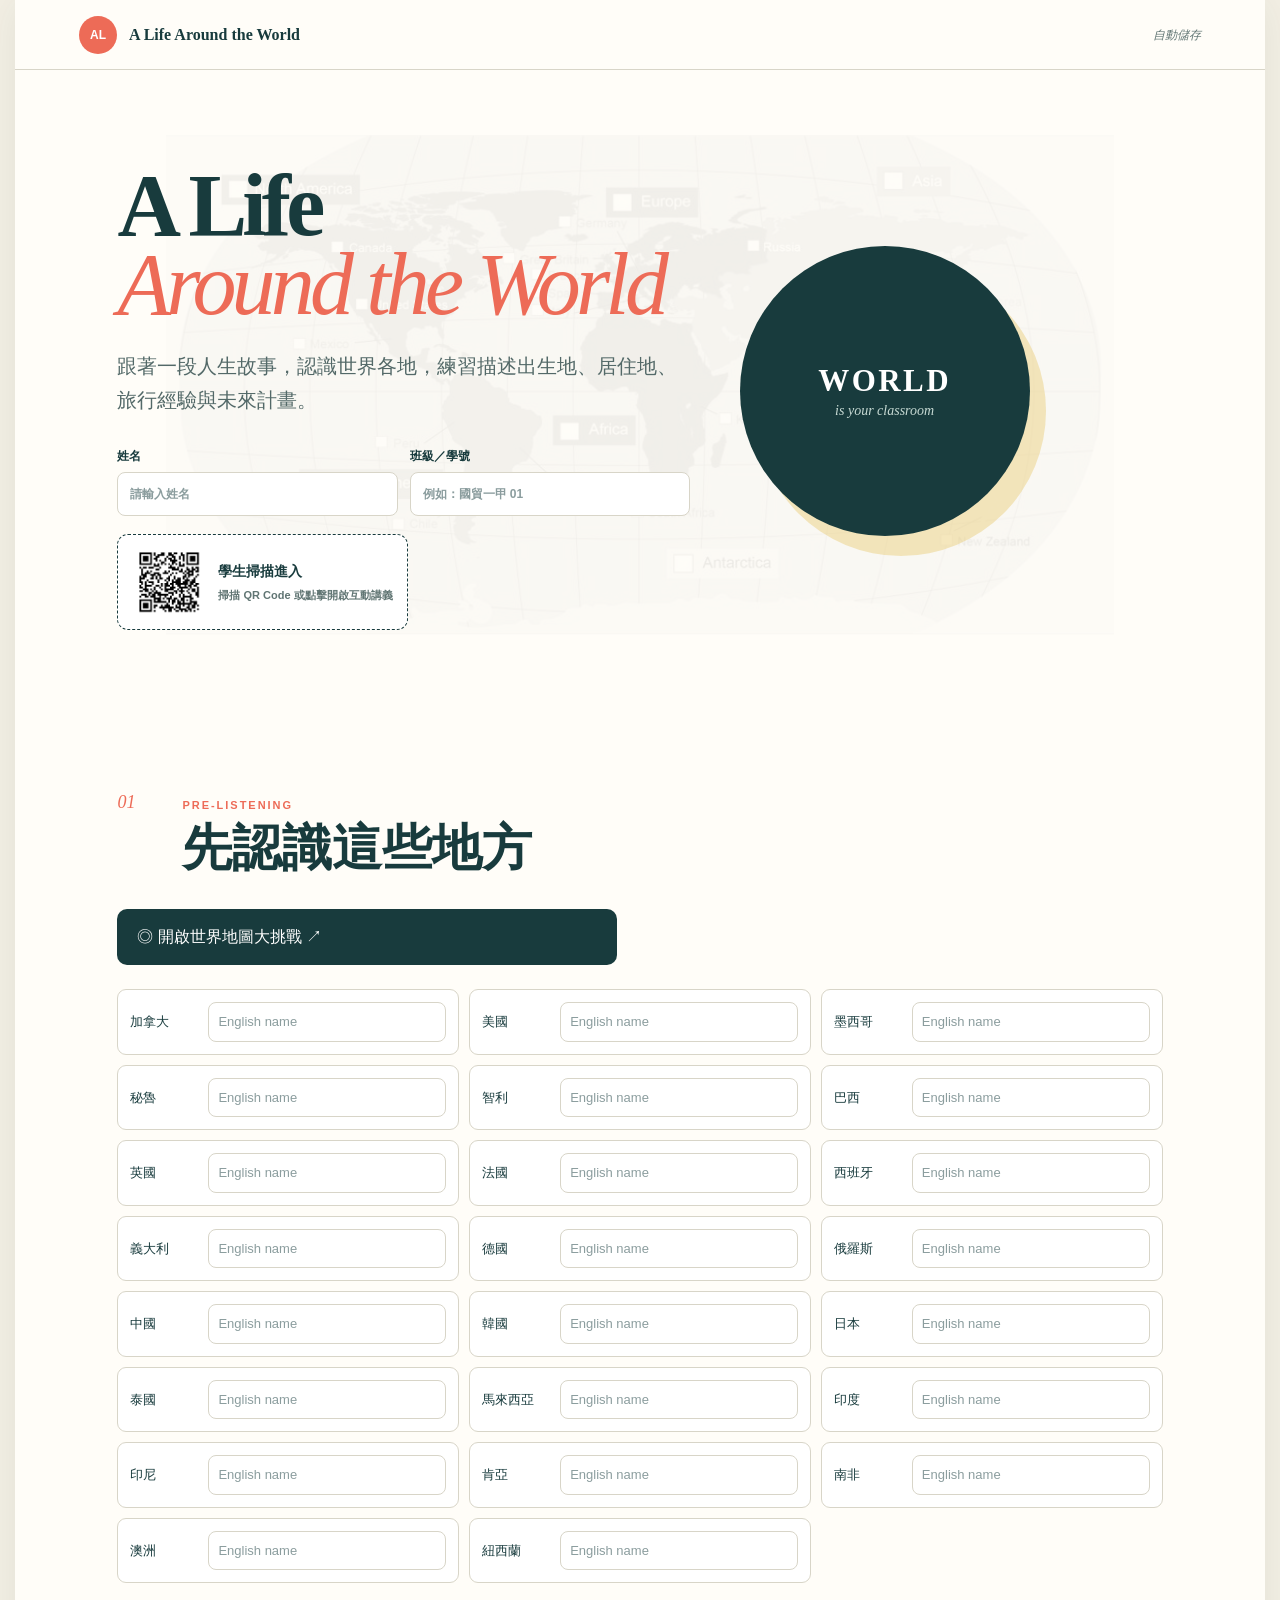
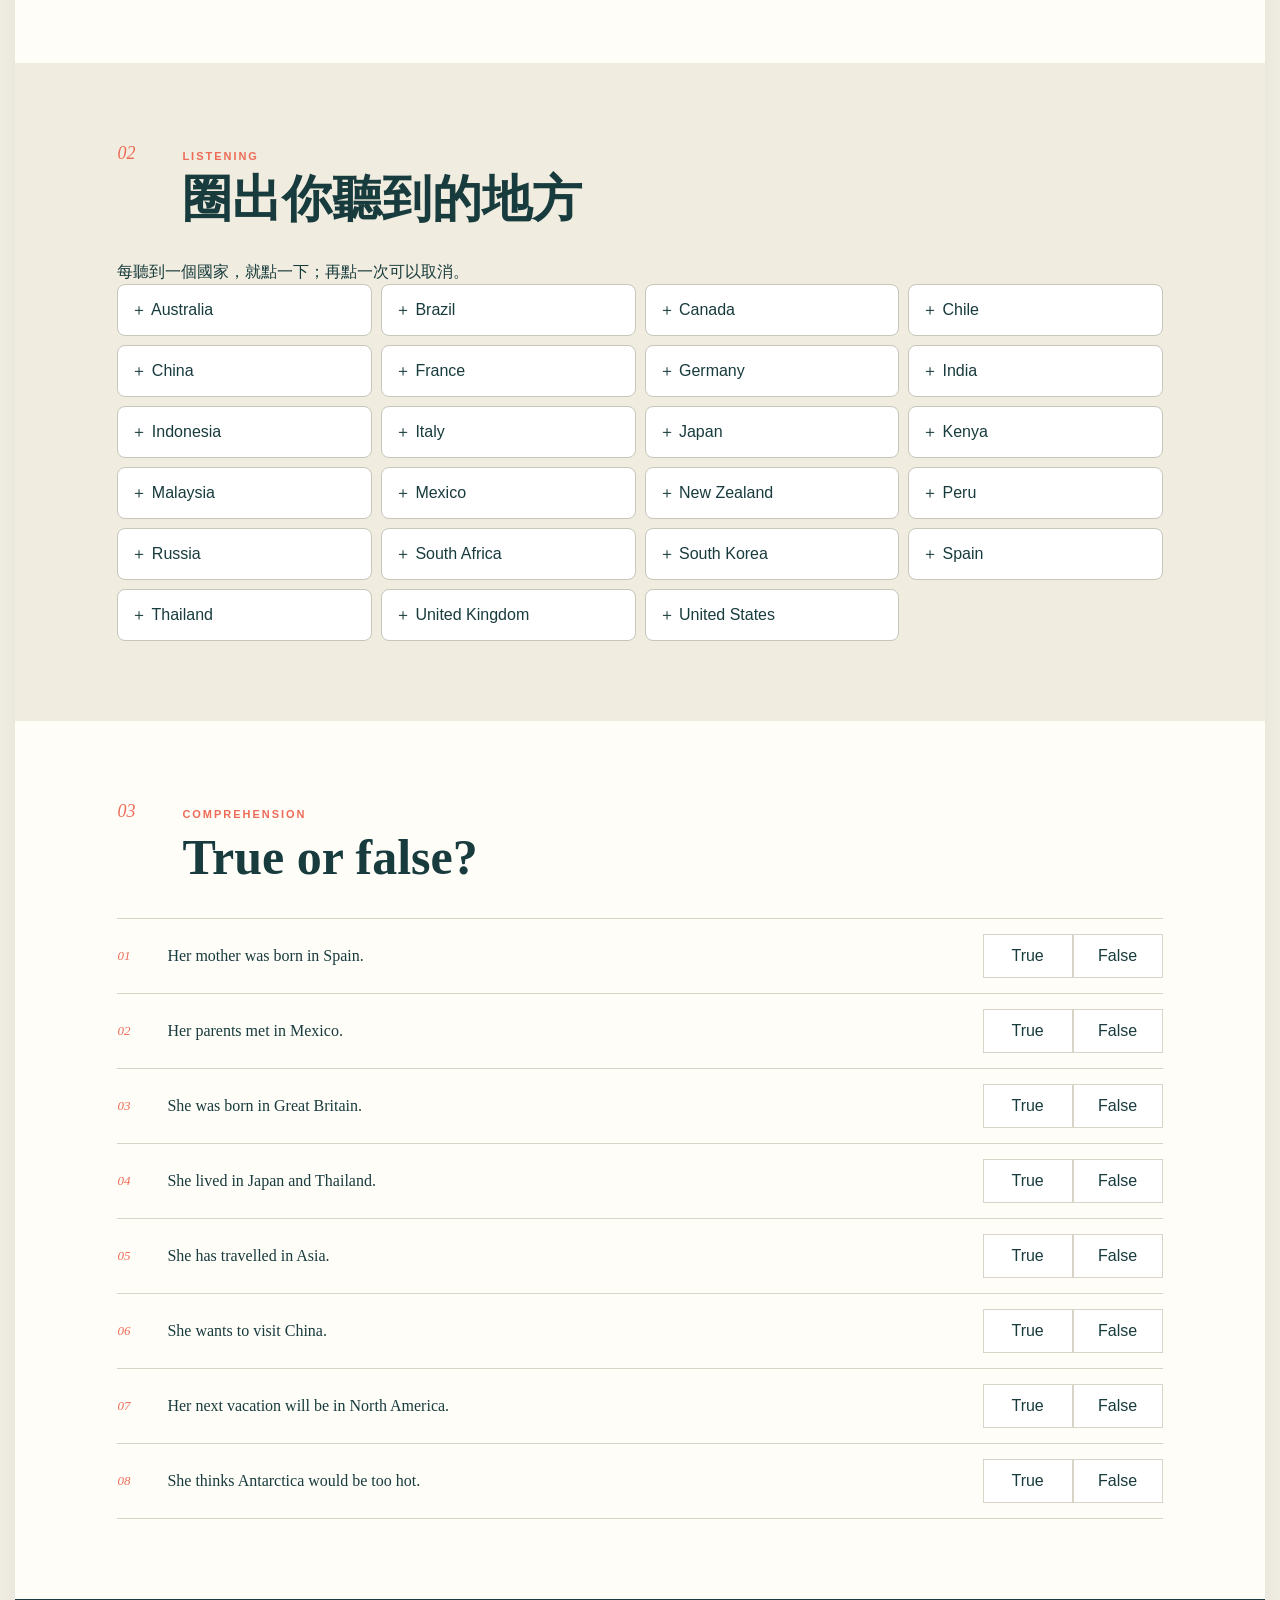
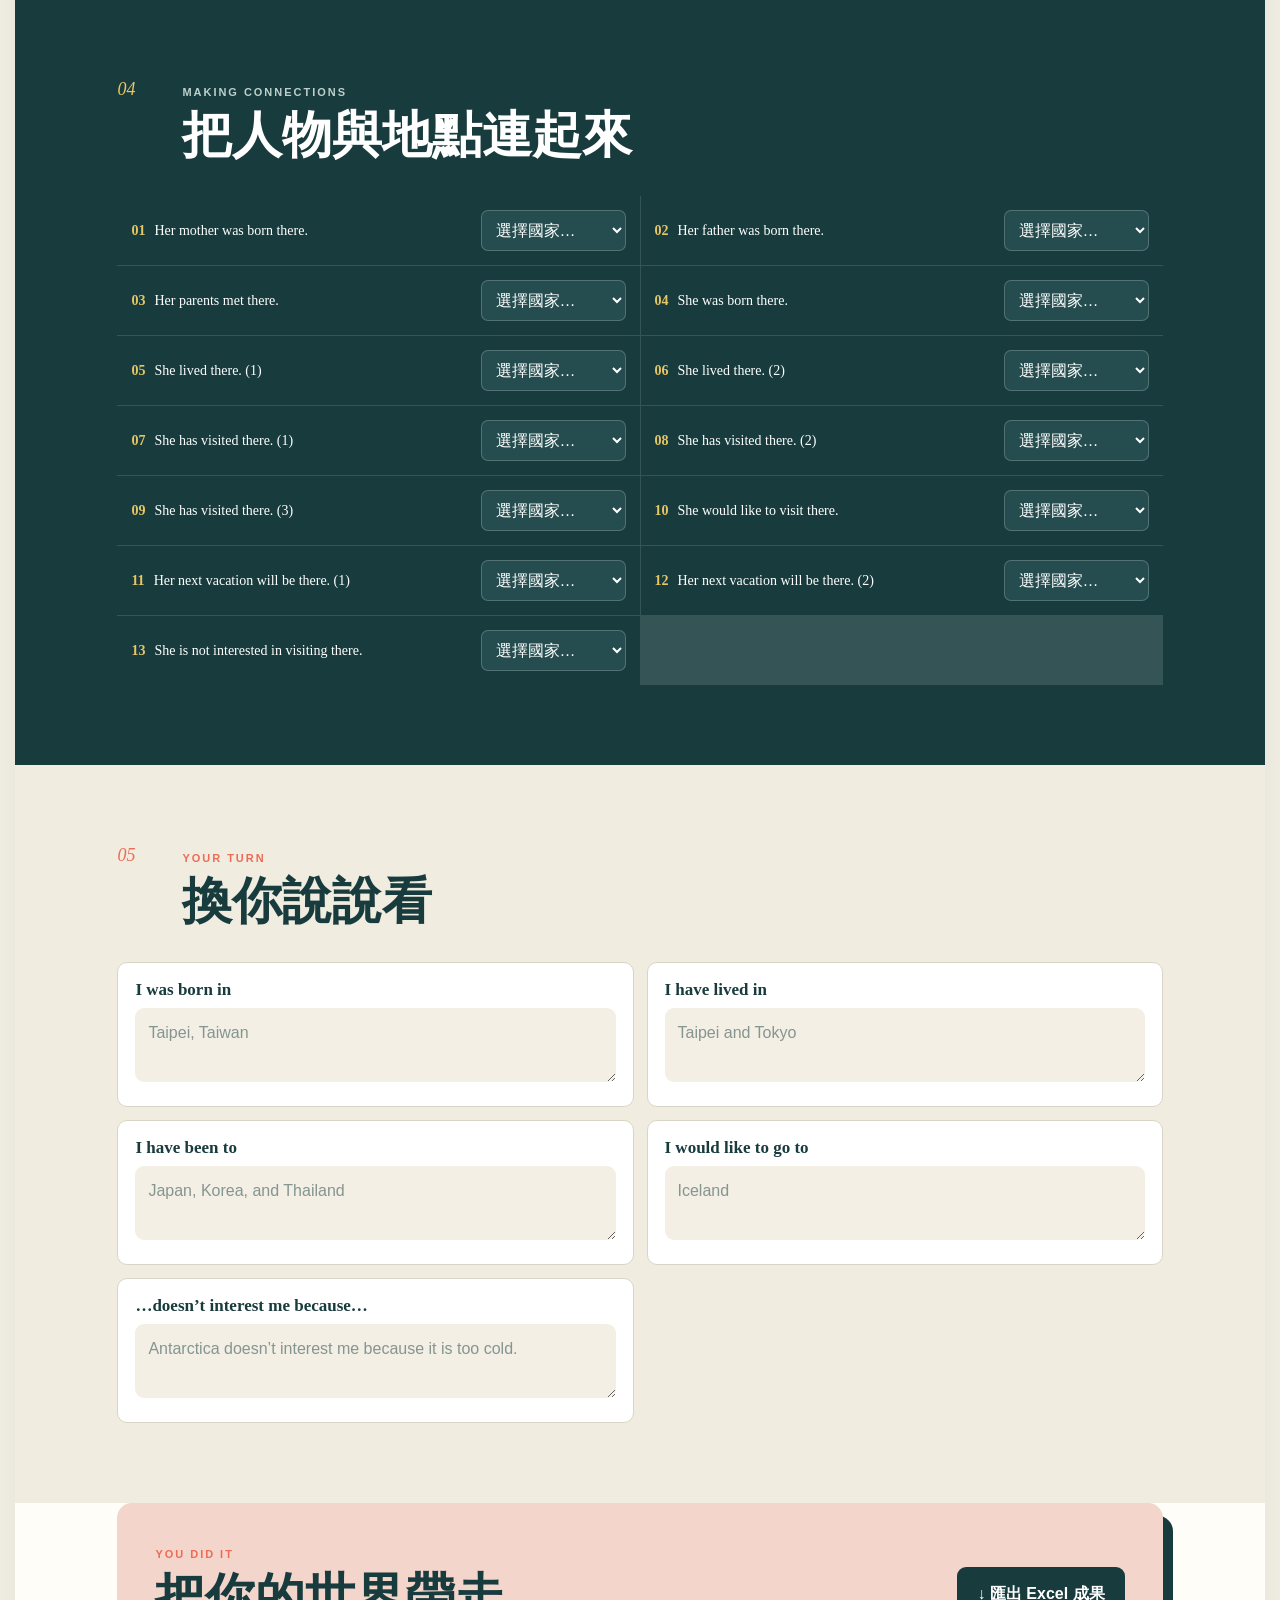
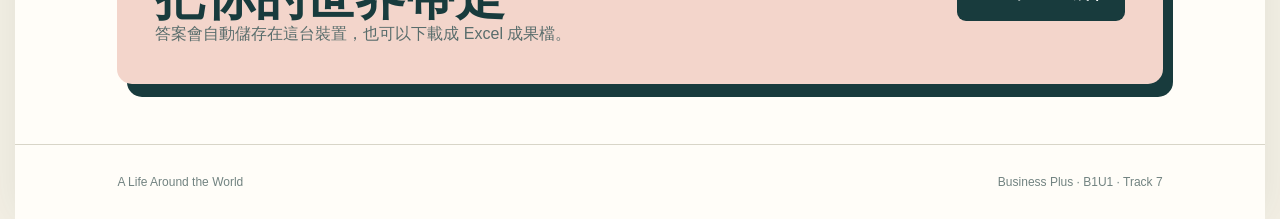
==== index.html @ 0791465b "Publish static interactive worksheet for GitHub Pages" ====
<!doctype html><html lang="zh-Hant"><head><meta charset="UTF-8"><meta name="viewport" content="width=device-width, initial-scale=1.0"><title>A Life Around the World｜互動學習單</title><link rel="icon" href="./favicon.svg">  <script type="module" crossorigin src="./assets/index-CoGAuemd.js"></script>
  <link rel="stylesheet" crossorigin href="./assets/index-BFE-t9ej.css">
</head><body><div id="root"></div></body></html>
---- assets/index-BFE-t9ej.css ----
/*! tailwindcss v4.2.1 | MIT License | https://tailwindcss.com */
@layer properties{@supports (((-webkit-hyphens:none)) and (not (margin-trim:inline))) or ((-moz-orient:inline) and (not (color:rgb(from red r g b)))){*,:before,:after,::backdrop{--tw-blur:initial;--tw-brightness:initial;--tw-contrast:initial;--tw-grayscale:initial;--tw-hue-rotate:initial;--tw-invert:initial;--tw-opacity:initial;--tw-saturate:initial;--tw-sepia:initial;--tw-drop-shadow:initial;--tw-drop-shadow-color:initial;--tw-drop-shadow-alpha:100%;--tw-drop-shadow-size:initial}}}@layer theme{:root,:host{--font-sans:ui-sans-serif, system-ui, sans-serif, "Apple Color Emoji", "Segoe UI Emoji", "Segoe UI Symbol", "Noto Color Emoji";--font-mono:ui-monospace, SFMono-Regular, Menlo, Monaco, Consolas, "Liberation Mono", "Courier New", monospace;--spacing:.25rem;--default-font-family:var(--font-sans);--default-mono-font-family:var(--font-mono)}}@layer base{*,:after,:before,::backdrop{box-sizing:border-box;border:0 solid;margin:0;padding:0}::file-selector-button{box-sizing:border-box;border:0 solid;margin:0;padding:0}html,:host{-webkit-text-size-adjust:100%;tab-size:4;line-height:1.5;font-family:var(--default-font-family,ui-sans-serif, system-ui, sans-serif, "Apple Color Emoji", "Segoe UI Emoji", "Segoe UI Symbol", "Noto Color Emoji");font-feature-settings:var(--default-font-feature-settings,normal);font-variation-settings:var(--default-font-variation-settings,normal);-webkit-tap-highlight-color:transparent}hr{height:0;color:inherit;border-top-width:1px}abbr:where([title]){-webkit-text-decoration:underline dotted;text-decoration:underline dotted}h1,h2,h3,h4,h5,h6{font-size:inherit;font-weight:inherit}a{color:inherit;-webkit-text-decoration:inherit;-webkit-text-decoration:inherit;-webkit-text-decoration:inherit;-webkit-text-decoration:inherit;text-decoration:inherit}b,strong{font-weight:bolder}code,kbd,samp,pre{font-family:var(--default-mono-font-family,ui-monospace, SFMono-Regular, Menlo, Monaco, Consolas, "Liberation Mono", "Courier New", monospace);font-feature-settings:var(--default-mono-font-feature-settings,normal);font-variation-settings:var(--default-mono-font-variation-settings,normal);font-size:1em}small{font-size:80%}sub,sup{vertical-align:baseline;font-size:75%;line-height:0;position:relative}sub{bottom:-.25em}sup{top:-.5em}table{text-indent:0;border-color:inherit;border-collapse:collapse}:-moz-focusring{outline:auto}progress{vertical-align:baseline}summary{display:list-item}ol,ul,menu{list-style:none}img,svg,video,canvas,audio,iframe,embed,object{vertical-align:middle;display:block}img,video{max-width:100%;height:auto}button,input,select,optgroup,textarea{font:inherit;font-feature-settings:inherit;font-variation-settings:inherit;letter-spacing:inherit;color:inherit;opacity:1;background-color:#0000;border-radius:0}::file-selector-button{font:inherit;font-feature-settings:inherit;font-variation-settings:inherit;letter-spacing:inherit;color:inherit;opacity:1;background-color:#0000;border-radius:0}:where(select:is([multiple],[size])) optgroup{font-weight:bolder}:where(select:is([multiple],[size])) optgroup option{padding-inline-start:20px}::file-selector-button{margin-inline-end:4px}::placeholder{opacity:1}@supports (not ((-webkit-appearance:-apple-pay-button))) or (contain-intrinsic-size:1px){::placeholder{color:currentColor}@supports (color:color-mix(in lab, red, red)){::placeholder{color:color-mix(in oklab, currentcolor 50%, transparent)}}}textarea{resize:vertical}::-webkit-search-decoration{-webkit-appearance:none}::-webkit-date-and-time-value{min-height:1lh;text-align:inherit}::-webkit-datetime-edit{display:inline-flex}::-webkit-datetime-edit-fields-wrapper{padding:0}::-webkit-datetime-edit{padding-block:0}::-webkit-datetime-edit-year-field{padding-block:0}::-webkit-datetime-edit-month-field{padding-block:0}::-webkit-datetime-edit-day-field{padding-block:0}::-webkit-datetime-edit-hour-field{padding-block:0}::-webkit-datetime-edit-minute-field{padding-block:0}::-webkit-datetime-edit-second-field{padding-block:0}::-webkit-datetime-edit-millisecond-field{padding-block:0}::-webkit-datetime-edit-meridiem-field{padding-block:0}::-webkit-calendar-picker-indicator{line-height:1}:-moz-ui-invalid{box-shadow:none}button,input:where([type=button],[type=reset],[type=submit]){appearance:button}::file-selector-button{appearance:button}::-webkit-inner-spin-button{height:auto}::-webkit-outer-spin-button{height:auto}[hidden]:where(:not([hidden=until-found])){display:none!important}}@layer components;@layer utilities{.visible{visibility:visible}.start{inset-inline-start:var(--spacing)}.end{inset-inline-end:var(--spacing)}.flex{display:flex}.grid{display:grid}.hidden{display:none}.resize{resize:both}.blur{--tw-blur:blur(8px);filter:var(--tw-blur,) var(--tw-brightness,) var(--tw-contrast,) var(--tw-grayscale,) var(--tw-hue-rotate,) var(--tw-invert,) var(--tw-saturate,) var(--tw-sepia,) var(--tw-drop-shadow,)}}:root{--ink:#183b3d;--paper:#fffdf8;--cream:#f3efe4;--coral:#ed6b57;--mint:#cfe0d6;--line:#d8d5c8;--gold:#e7c665}*{box-sizing:border-box}body{background:var(--cream);color:var(--ink);margin:0;font-family:Arial,Noto Sans TC,sans-serif}button,input,textarea,select{font:inherit}main{background:var(--paper);max-width:1250px;margin:auto;box-shadow:0 0 40px #183b3d12}header{z-index:5;border-bottom:1px solid var(--line);-webkit-backdrop-filter:blur(10px);backdrop-filter:blur(10px);background:#fffdf8ef;align-items:center;gap:12px;height:70px;padding:0 5vw;display:flex;position:sticky;top:0}header>b{background:var(--coral);color:#fff;border-radius:50%;place-items:center;width:38px;height:38px;font-size:12px;display:grid}header>span{font:700 16px Georgia}header>i{color:#607573;margin-left:auto;font-size:12px}.hero{isolation:isolate;grid-template-columns:1.15fr .85fr;align-items:center;gap:50px;min-height:570px;padding:82px clamp(25px,8vw,105px);display:grid;position:relative;overflow:hidden}.hero small,.sec small,.export small{letter-spacing:.18em;color:var(--coral);font-size:11px;font-weight:800}h1{letter-spacing:-.055em;margin:14px 0 25px;font:700 clamp(50px,7vw,88px)/.9 Georgia}h1 em{color:var(--coral);font-weight:400}.hero p{color:#536968;max-width:620px;font:20px/1.7 Georgia}.student{grid-template-columns:1fr 1fr;gap:12px;margin-top:30px;display:grid}.student label{font-size:12px;font-weight:700}input{border:1px solid var(--line);background:#fff;border-radius:8px;width:100%;margin-top:7px;padding:12px;display:block}.globe{aspect-ratio:1;background:var(--ink);color:#fff;letter-spacing:.08em;border-radius:50%;flex-direction:column;justify-content:center;align-items:center;gap:4px;max-width:290px;font:700 31px Georgia;display:flex;box-shadow:16px 20px #e7c66566}.globe span{color:#c6d9d3;letter-spacing:0;margin:0;font:italic 14px/1.1 Georgia;display:block}.sec{padding:80px clamp(25px,8vw,105px)}.sec.tint{background:#f0ecdf}.title{grid-template-columns:45px 1fr;gap:20px;margin-bottom:36px;display:grid}.title>i{color:var(--coral);font:italic 18px Georgia}.title h2,.export h2{margin:7px 0 0;font:700 clamp(34px,4vw,50px)/1 Georgia}.map{background:var(--ink);color:#fff;border-radius:10px;max-width:500px;margin-bottom:24px;padding:16px 20px;text-decoration:none;display:block}.grid{display:grid}.countries{grid-template-columns:repeat(3,1fr);gap:10px}.countries label{border:1px solid var(--line);background:#fff;border-radius:9px;grid-template-columns:70px 1fr;align-items:center;gap:8px;padding:12px;font-size:13px;display:grid}.countries input{margin:0;padding:9px}.chips{grid-template-columns:repeat(4,1fr);gap:9px}.chips button{text-align:left;color:var(--ink);background:#fff;border:1px solid #c7c6bb;border-radius:8px;padding:13px}.chips button.on{background:var(--ink);color:#fff}.questions{border-top:1px solid var(--line)}.questions>div{border-bottom:1px solid var(--line);grid-template-columns:38px 1fr 180px;align-items:center;gap:12px;padding:15px 0;display:grid}.questions>div>b{color:var(--coral);font:italic 13px Georgia}.questions p{margin:0;font:16px Georgia}.questions span{grid-template-columns:1fr 1fr;display:grid}.questions button{border:1px solid var(--line);background:#fff;padding:9px}.questions .yes{color:#fff;background:#397f68}.questions .no{background:var(--coral);color:#fff}.dark{background:var(--ink);color:#fff}.dark .title>i{color:var(--gold)}.dark small{color:#bdd0cb}.matches{background:#ffffff20;grid-template-columns:1fr 1fr;gap:1px;display:grid}.matches label{background:var(--ink);grid-template-columns:1fr 145px;align-items:center;gap:10px;padding:14px;display:grid}.matches label span{gap:9px;font:14px Georgia;display:flex}.matches label b{color:var(--gold)}select{color:#fff;background:#254d4f;border:1px solid #ffffff35;border-radius:7px;padding:10px}.notes{border-left:4px solid var(--gold);background:var(--cream);margin-bottom:25px;padding:17px;line-height:1.8}.write{grid-template-columns:32px 1fr;gap:11px;margin-top:11px;display:grid}.write>b{background:var(--coral);color:#fff;border-radius:50%;place-items:center;width:31px;height:31px;display:grid}textarea{border:1px solid var(--line);resize:vertical;border-radius:9px;width:100%;min-height:72px;padding:13px}.your{grid-template-columns:1fr 1fr;gap:13px;display:grid}.your label{border:1px solid var(--line);background:#fff;border-radius:10px;padding:17px}.your label b{margin-bottom:8px;font:700 17px Georgia;display:block}.your textarea{background:var(--cream);border:0}.export{box-shadow:10px 13px 0 var(--ink);background:#f3d5cb;border-radius:15px;grid-template-columns:1fr auto;align-items:center;gap:25px;margin:0 clamp(25px,8vw,105px) 60px;padding:38px;display:grid}.export p{color:#596d6c}.export button{background:var(--ink);color:#fff;border:0;border-radius:9px;padding:15px 20px;font-weight:700}footer{border-top:1px solid var(--line);color:#728381;justify-content:space-between;padding:28px clamp(25px,8vw,105px);font-size:12px;display:flex}@media (width<=850px){.hero{grid-template-columns:1fr}.globe{max-width:230px}.countries{grid-template-columns:1fr 1fr}.chips{grid-template-columns:repeat(3,1fr)}.matches,.export{grid-template-columns:1fr}}@media (width<=600px){header{height:62px}.hero,.sec{padding:52px 20px}.hero h1{font-size:49px}.hero p{font-size:17px}.student,.countries,.your{grid-template-columns:1fr}.chips{grid-template-columns:1fr 1fr}.questions>div{grid-template-columns:28px 1fr}.questions span{grid-column:2}.matches label{grid-template-columns:1fr}.export{box-shadow:7px 9px 0 var(--ink);margin:0 20px 42px;padding:26px}footer{flex-direction:column;gap:5px;padding:22px 20px}}.hero-qr{color:#183b3d;background:#fff;border:1px dashed #183b3d;border-radius:11px;align-items:center;gap:12px;width:max-content;max-width:100%;margin-top:18px;padding:10px 14px;text-decoration:none;display:flex}.hero-qr img{border-radius:7px;width:74px;height:74px}.hero-qr span,.hero-qr b,.hero-qr small{display:block}.hero-qr b{font-size:14px}.hero-qr small{color:#607573;letter-spacing:0;margin-top:5px;font-size:11px}.hero-qr:hover{border-color:#ed6b57;box-shadow:0 6px 16px #183b3d18}.hero:before{content:"";z-index:-1;opacity:.075;filter:grayscale();background:url(./world-map-background-BHjYYEvp.png) 50%/contain no-repeat;position:absolute;inset:4% 1%}.hero>div{z-index:1;position:relative}@property --tw-blur{syntax:"*";inherits:false}@property --tw-brightness{syntax:"*";inherits:false}@property --tw-contrast{syntax:"*";inherits:false}@property --tw-grayscale{syntax:"*";inherits:false}@property --tw-hue-rotate{syntax:"*";inherits:false}@property --tw-invert{syntax:"*";inherits:false}@property --tw-opacity{syntax:"*";inherits:false}@property --tw-saturate{syntax:"*";inherits:false}@property --tw-sepia{syntax:"*";inherits:false}@property --tw-drop-shadow{syntax:"*";inherits:false}@property --tw-drop-shadow-color{syntax:"*";inherits:false}@property --tw-drop-shadow-alpha{syntax:"<percentage>";inherits:false;initial-value:100%}@property --tw-drop-shadow-size{syntax:"*";inherits:false}
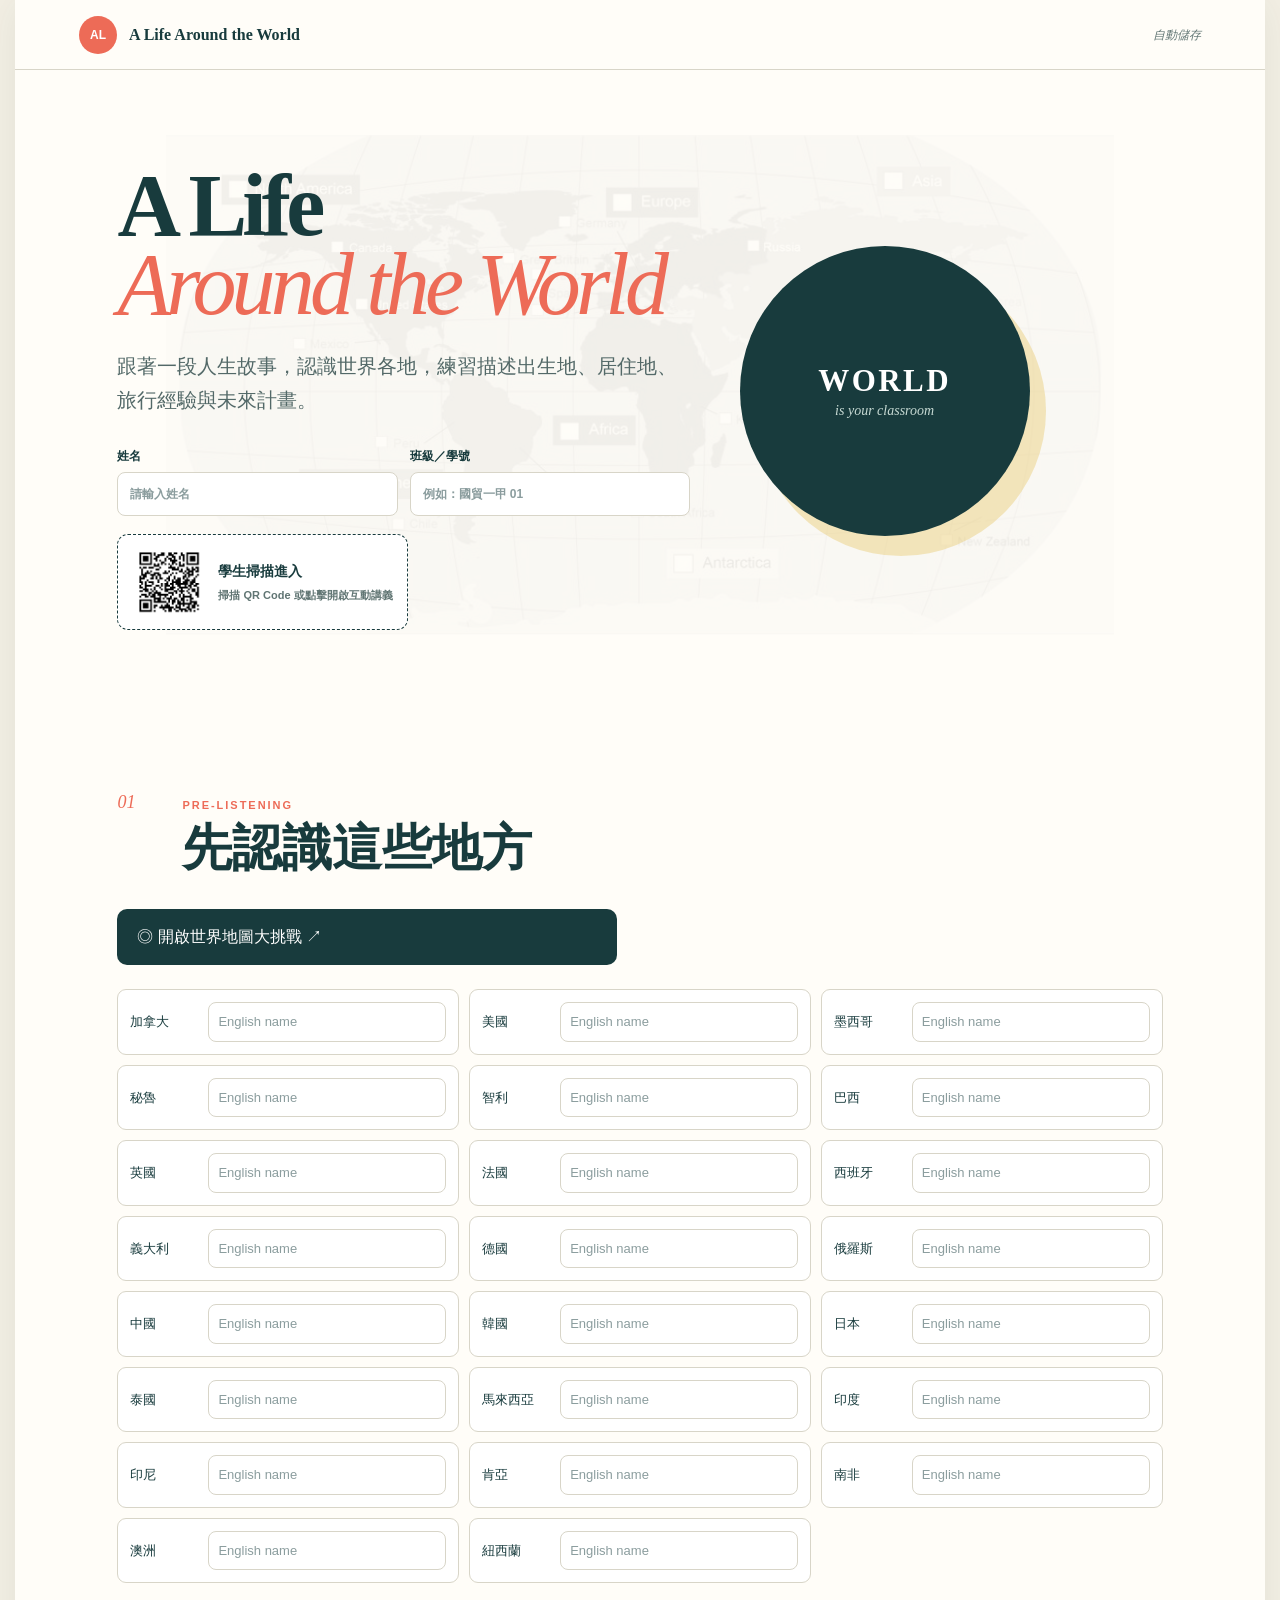
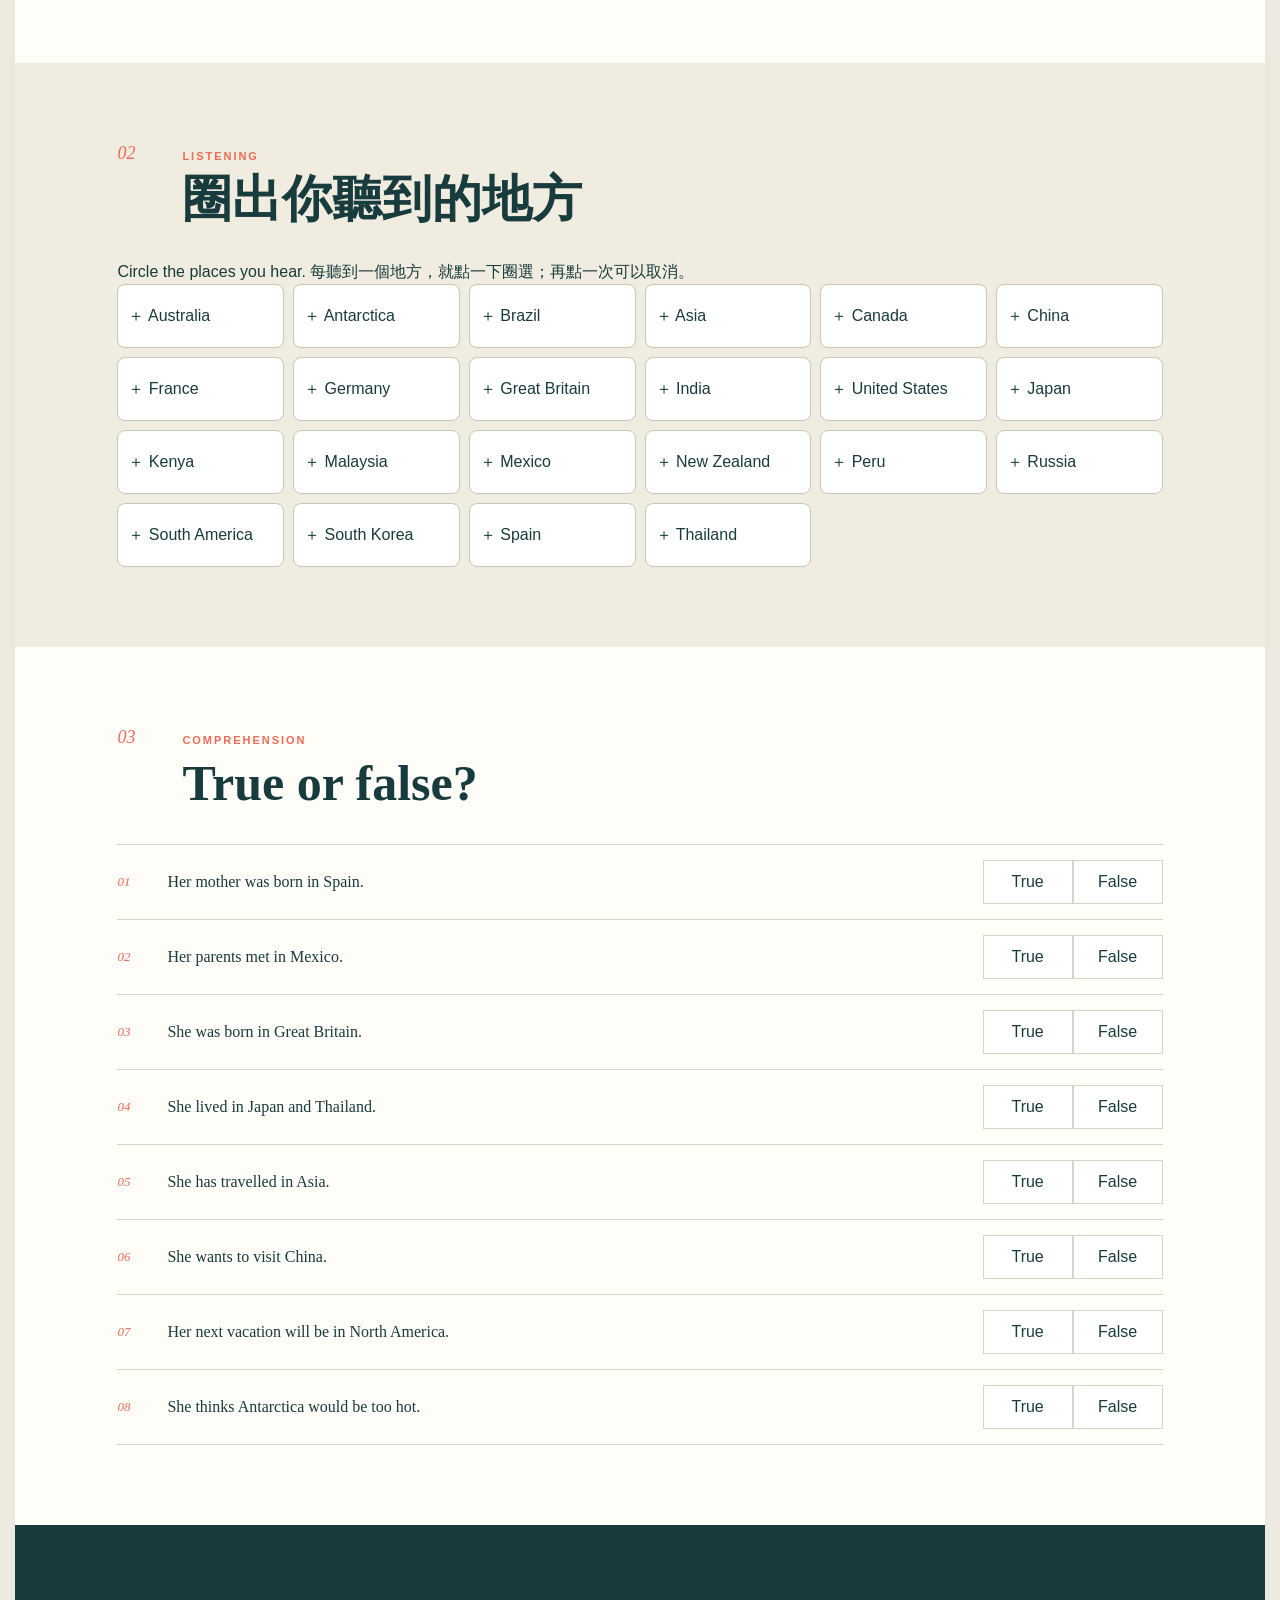
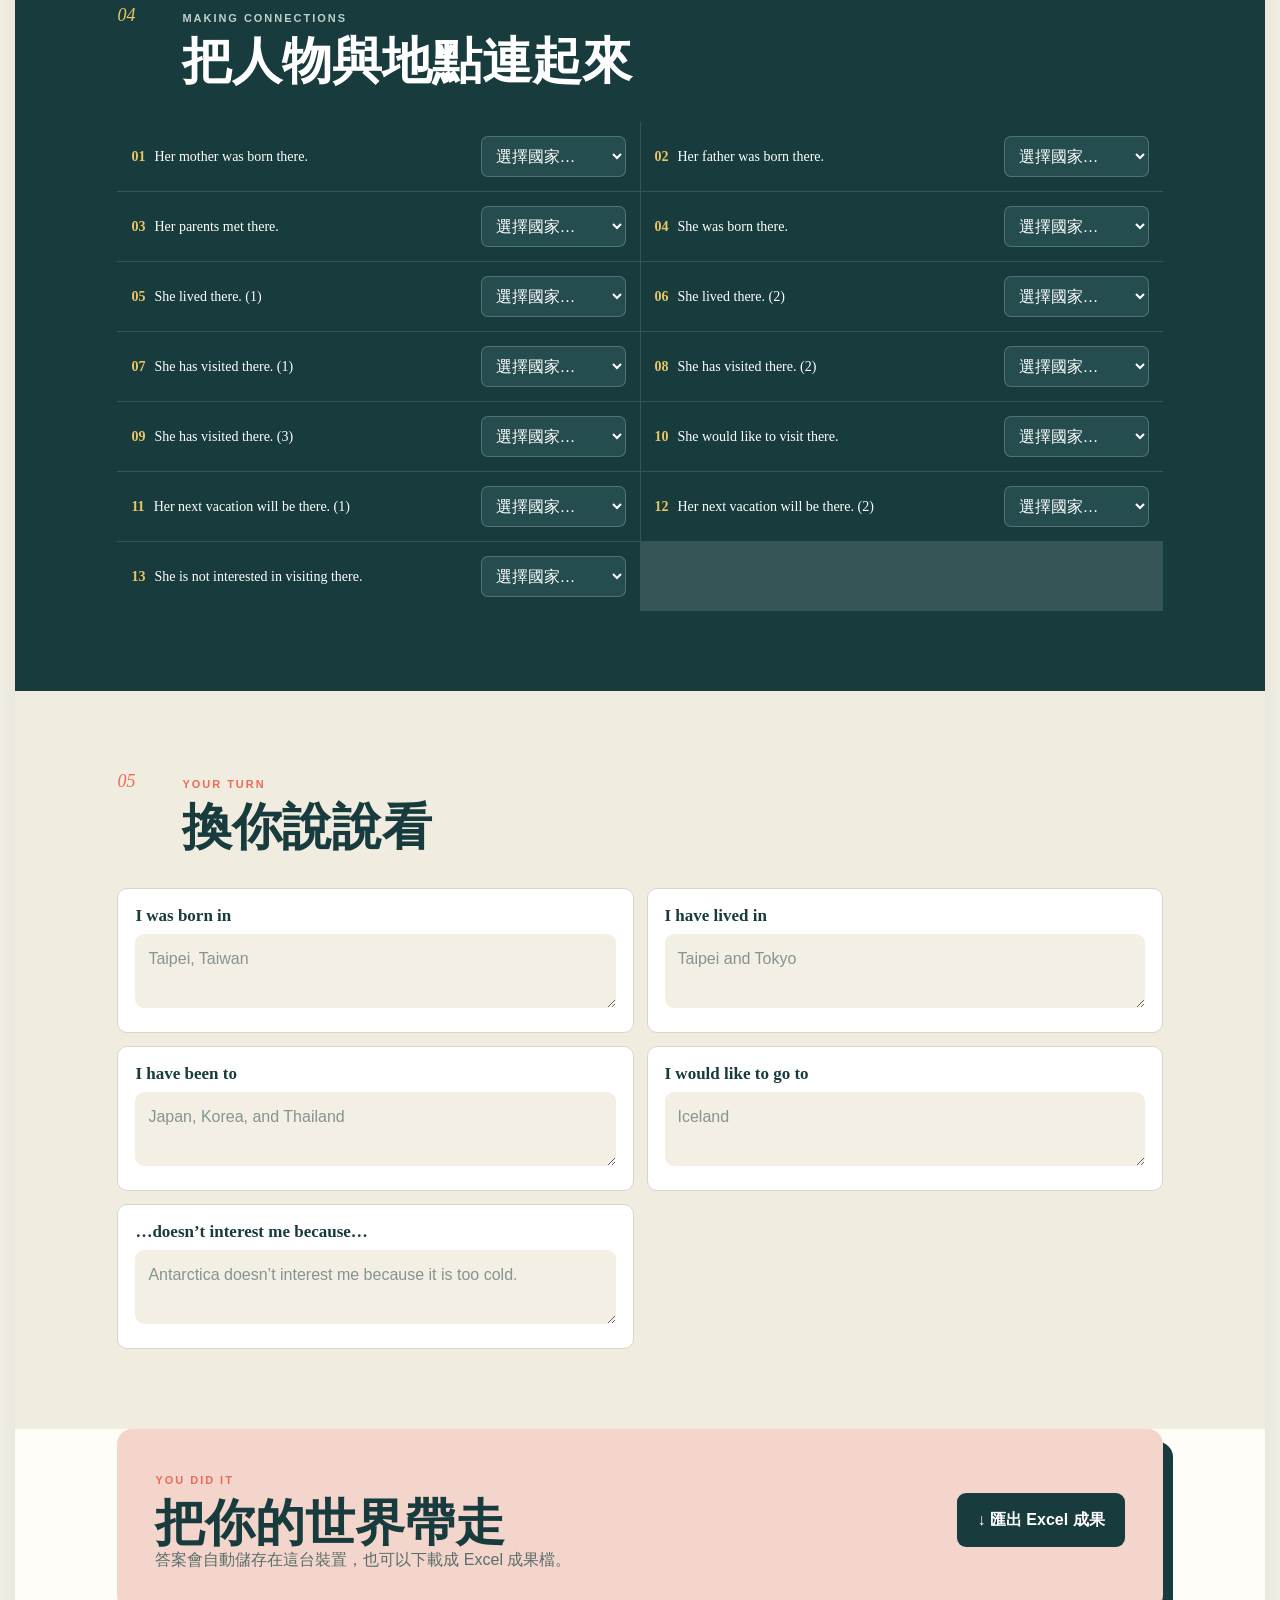
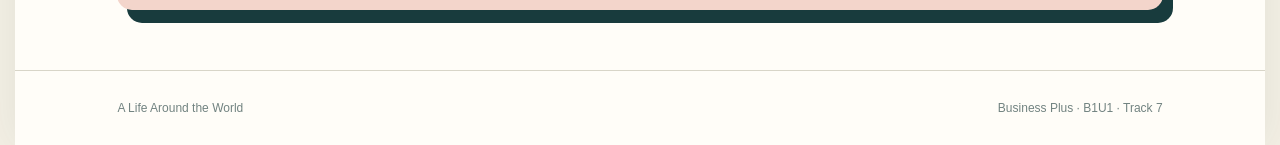
==== commit 90647a1e: "Update listening activity to match worksheet places" ====
--- a/index.html
+++ b/index.html
@@ -1,3 +1,3 @@
-<!doctype html><html lang="zh-Hant"><head><meta charset="UTF-8"><meta name="viewport" content="width=device-width, initial-scale=1.0"><title>A Life Around the World｜互動學習單</title><link rel="icon" href="./favicon.svg">  <script type="module" crossorigin src="./assets/index-CoGAuemd.js"></script>
-  <link rel="stylesheet" crossorigin href="./assets/index-BFE-t9ej.css">
+<!doctype html><html lang="zh-Hant"><head><meta charset="UTF-8"><meta name="viewport" content="width=device-width, initial-scale=1.0"><title>A Life Around the World｜互動學習單</title><link rel="icon" href="./favicon.svg">  <script type="module" crossorigin src="./assets/index-BxsrD9GM.js"></script>
+  <link rel="stylesheet" crossorigin href="./assets/index-B_5YIsS-.css">
 </head><body><div id="root"></div></body></html>
--- a/assets/index-B_5YIsS-.css
+++ b/assets/index-B_5YIsS-.css
@@ -0,0 +1,2 @@
+/*! tailwindcss v4.2.1 | MIT License | https://tailwindcss.com */
+@layer theme{:root,:host{--font-sans:ui-sans-serif, system-ui, sans-serif, "Apple Color Emoji", "Segoe UI Emoji", "Segoe UI Symbol", "Noto Color Emoji";--font-mono:ui-monospace, SFMono-Regular, Menlo, Monaco, Consolas, "Liberation Mono", "Courier New", monospace;--default-font-family:var(--font-sans);--default-mono-font-family:var(--font-mono)}}@layer base{*,:after,:before,::backdrop{box-sizing:border-box;border:0 solid;margin:0;padding:0}::file-selector-button{box-sizing:border-box;border:0 solid;margin:0;padding:0}html,:host{-webkit-text-size-adjust:100%;tab-size:4;line-height:1.5;font-family:var(--default-font-family,ui-sans-serif, system-ui, sans-serif, "Apple Color Emoji", "Segoe UI Emoji", "Segoe UI Symbol", "Noto Color Emoji");font-feature-settings:var(--default-font-feature-settings,normal);font-variation-settings:var(--default-font-variation-settings,normal);-webkit-tap-highlight-color:transparent}hr{height:0;color:inherit;border-top-width:1px}abbr:where([title]){-webkit-text-decoration:underline dotted;text-decoration:underline dotted}h1,h2,h3,h4,h5,h6{font-size:inherit;font-weight:inherit}a{color:inherit;-webkit-text-decoration:inherit;-webkit-text-decoration:inherit;-webkit-text-decoration:inherit;-webkit-text-decoration:inherit;text-decoration:inherit}b,strong{font-weight:bolder}code,kbd,samp,pre{font-family:var(--default-mono-font-family,ui-monospace, SFMono-Regular, Menlo, Monaco, Consolas, "Liberation Mono", "Courier New", monospace);font-feature-settings:var(--default-mono-font-feature-settings,normal);font-variation-settings:var(--default-mono-font-variation-settings,normal);font-size:1em}small{font-size:80%}sub,sup{vertical-align:baseline;font-size:75%;line-height:0;position:relative}sub{bottom:-.25em}sup{top:-.5em}table{text-indent:0;border-color:inherit;border-collapse:collapse}:-moz-focusring{outline:auto}progress{vertical-align:baseline}summary{display:list-item}ol,ul,menu{list-style:none}img,svg,video,canvas,audio,iframe,embed,object{vertical-align:middle;display:block}img,video{max-width:100%;height:auto}button,input,select,optgroup,textarea{font:inherit;font-feature-settings:inherit;font-variation-settings:inherit;letter-spacing:inherit;color:inherit;opacity:1;background-color:#0000;border-radius:0}::file-selector-button{font:inherit;font-feature-settings:inherit;font-variation-settings:inherit;letter-spacing:inherit;color:inherit;opacity:1;background-color:#0000;border-radius:0}:where(select:is([multiple],[size])) optgroup{font-weight:bolder}:where(select:is([multiple],[size])) optgroup option{padding-inline-start:20px}::file-selector-button{margin-inline-end:4px}::placeholder{opacity:1}@supports (not ((-webkit-appearance:-apple-pay-button))) or (contain-intrinsic-size:1px){::placeholder{color:currentColor}@supports (color:color-mix(in lab, red, red)){::placeholder{color:color-mix(in oklab, currentcolor 50%, transparent)}}}textarea{resize:vertical}::-webkit-search-decoration{-webkit-appearance:none}::-webkit-date-and-time-value{min-height:1lh;text-align:inherit}::-webkit-datetime-edit{display:inline-flex}::-webkit-datetime-edit-fields-wrapper{padding:0}::-webkit-datetime-edit{padding-block:0}::-webkit-datetime-edit-year-field{padding-block:0}::-webkit-datetime-edit-month-field{padding-block:0}::-webkit-datetime-edit-day-field{padding-block:0}::-webkit-datetime-edit-hour-field{padding-block:0}::-webkit-datetime-edit-minute-field{padding-block:0}::-webkit-datetime-edit-second-field{padding-block:0}::-webkit-datetime-edit-millisecond-field{padding-block:0}::-webkit-datetime-edit-meridiem-field{padding-block:0}::-webkit-calendar-picker-indicator{line-height:1}:-moz-ui-invalid{box-shadow:none}button,input:where([type=button],[type=reset],[type=submit]){appearance:button}::file-selector-button{appearance:button}::-webkit-inner-spin-button{height:auto}::-webkit-outer-spin-button{height:auto}[hidden]:where(:not([hidden=until-found])){display:none!important}}@layer components;@layer utilities{.grid{display:grid}}:root{--ink:#183b3d;--paper:#fffdf8;--cream:#f3efe4;--coral:#ed6b57;--mint:#cfe0d6;--line:#d8d5c8;--gold:#e7c665}*{box-sizing:border-box}body{background:var(--cream);color:var(--ink);margin:0;font-family:Arial,Noto Sans TC,sans-serif}button,input,textarea,select{font:inherit}main{background:var(--paper);max-width:1250px;margin:auto;box-shadow:0 0 40px #183b3d12}header{z-index:5;border-bottom:1px solid var(--line);-webkit-backdrop-filter:blur(10px);backdrop-filter:blur(10px);background:#fffdf8ef;align-items:center;gap:12px;height:70px;padding:0 5vw;display:flex;position:sticky;top:0}header>b{background:var(--coral);color:#fff;border-radius:50%;place-items:center;width:38px;height:38px;font-size:12px;display:grid}header>span{font:700 16px Georgia}header>i{color:#607573;margin-left:auto;font-size:12px}.hero{isolation:isolate;grid-template-columns:1.15fr .85fr;align-items:center;gap:50px;min-height:570px;padding:82px clamp(25px,8vw,105px);display:grid;position:relative;overflow:hidden}.hero small,.sec small,.export small{letter-spacing:.18em;color:var(--coral);font-size:11px;font-weight:800}h1{letter-spacing:-.055em;margin:14px 0 25px;font:700 clamp(50px,7vw,88px)/.9 Georgia}h1 em{color:var(--coral);font-weight:400}.hero p{color:#536968;max-width:620px;font:20px/1.7 Georgia}.student{grid-template-columns:1fr 1fr;gap:12px;margin-top:30px;display:grid}.student label{font-size:12px;font-weight:700}input{border:1px solid var(--line);background:#fff;border-radius:8px;width:100%;margin-top:7px;padding:12px;display:block}.globe{aspect-ratio:1;background:var(--ink);color:#fff;letter-spacing:.08em;border-radius:50%;flex-direction:column;justify-content:center;align-items:center;gap:4px;max-width:290px;font:700 31px Georgia;display:flex;box-shadow:16px 20px #e7c66566}.globe span{color:#c6d9d3;letter-spacing:0;margin:0;font:italic 14px/1.1 Georgia;display:block}.sec{padding:80px clamp(25px,8vw,105px)}.sec.tint{background:#f0ecdf}.title{grid-template-columns:45px 1fr;gap:20px;margin-bottom:36px;display:grid}.title>i{color:var(--coral);font:italic 18px Georgia}.title h2,.export h2{margin:7px 0 0;font:700 clamp(34px,4vw,50px)/1 Georgia}.map{background:var(--ink);color:#fff;border-radius:10px;max-width:500px;margin-bottom:24px;padding:16px 20px;text-decoration:none;display:block}.grid{display:grid}.countries{grid-template-columns:repeat(3,1fr);gap:10px}.countries label{border:1px solid var(--line);background:#fff;border-radius:9px;grid-template-columns:70px 1fr;align-items:center;gap:8px;padding:12px;font-size:13px;display:grid}.countries input{margin:0;padding:9px}.chips{grid-template-columns:repeat(6,minmax(0,1fr));gap:9px}.chips button{cursor:pointer;text-align:left;min-width:0;min-height:64px;color:var(--ink);background:#fff;border:1px solid #c7c6bb;border-radius:8px;padding:10px;font-size:16px}.chips button.on{background:var(--ink);color:#fff}.questions{border-top:1px solid var(--line)}.questions>div{border-bottom:1px solid var(--line);grid-template-columns:38px 1fr 180px;align-items:center;gap:12px;padding:15px 0;display:grid}.questions>div>b{color:var(--coral);font:italic 13px Georgia}.questions p{margin:0;font:16px Georgia}.questions span{grid-template-columns:1fr 1fr;display:grid}.questions button{border:1px solid var(--line);background:#fff;padding:9px}.questions .yes{color:#fff;background:#397f68}.questions .no{background:var(--coral);color:#fff}.dark{background:var(--ink);color:#fff}.dark .title>i{color:var(--gold)}.dark small{color:#bdd0cb}.matches{background:#ffffff20;grid-template-columns:1fr 1fr;gap:1px;display:grid}.matches label{background:var(--ink);grid-template-columns:1fr 145px;align-items:center;gap:10px;padding:14px;display:grid}.matches label span{gap:9px;font:14px Georgia;display:flex}.matches label b{color:var(--gold)}select{color:#fff;background:#254d4f;border:1px solid #ffffff35;border-radius:7px;padding:10px}.notes{border-left:4px solid var(--gold);background:var(--cream);margin-bottom:25px;padding:17px;line-height:1.8}.write{grid-template-columns:32px 1fr;gap:11px;margin-top:11px;display:grid}.write>b{background:var(--coral);color:#fff;border-radius:50%;place-items:center;width:31px;height:31px;display:grid}textarea{border:1px solid var(--line);resize:vertical;border-radius:9px;width:100%;min-height:72px;padding:13px}.your{grid-template-columns:1fr 1fr;gap:13px;display:grid}.your label{border:1px solid var(--line);background:#fff;border-radius:10px;padding:17px}.your label b{margin-bottom:8px;font:700 17px Georgia;display:block}.your textarea{background:var(--cream);border:0}.export{box-shadow:10px 13px 0 var(--ink);background:#f3d5cb;border-radius:15px;grid-template-columns:1fr auto;align-items:center;gap:25px;margin:0 clamp(25px,8vw,105px) 60px;padding:38px;display:grid}.export p{color:#596d6c}.export button{background:var(--ink);color:#fff;border:0;border-radius:9px;padding:15px 20px;font-weight:700}footer{border-top:1px solid var(--line);color:#728381;justify-content:space-between;padding:28px clamp(25px,8vw,105px);font-size:12px;display:flex}@media (width<=850px){.hero{grid-template-columns:1fr}.globe{max-width:230px}.countries{grid-template-columns:1fr 1fr}.chips{grid-template-columns:repeat(3,1fr)}.matches,.export{grid-template-columns:1fr}}@media (width<=600px){header{height:62px}.hero,.sec{padding:52px 20px}.hero h1{font-size:49px}.hero p{font-size:17px}.student,.countries,.your{grid-template-columns:1fr}.chips{grid-template-columns:1fr 1fr}.questions>div{grid-template-columns:28px 1fr}.questions span{grid-column:2}.matches label{grid-template-columns:1fr}.export{box-shadow:7px 9px 0 var(--ink);margin:0 20px 42px;padding:26px}footer{flex-direction:column;gap:5px;padding:22px 20px}}.hero-qr{color:#183b3d;background:#fff;border:1px dashed #183b3d;border-radius:11px;align-items:center;gap:12px;width:max-content;max-width:100%;margin-top:18px;padding:10px 14px;text-decoration:none;display:flex}.hero-qr img{border-radius:7px;width:74px;height:74px}.hero-qr span,.hero-qr b,.hero-qr small{display:block}.hero-qr b{font-size:14px}.hero-qr small{color:#607573;letter-spacing:0;margin-top:5px;font-size:11px}.hero-qr:hover{border-color:#ed6b57;box-shadow:0 6px 16px #183b3d18}.hero:before{content:"";z-index:-1;opacity:.075;filter:grayscale();background:url(./world-map-background-BHjYYEvp.png) 50%/contain no-repeat;position:absolute;inset:4% 1%}.hero>div{z-index:1;position:relative}.chips button:focus-visible{outline:3px solid var(--coral);outline-offset:3px}
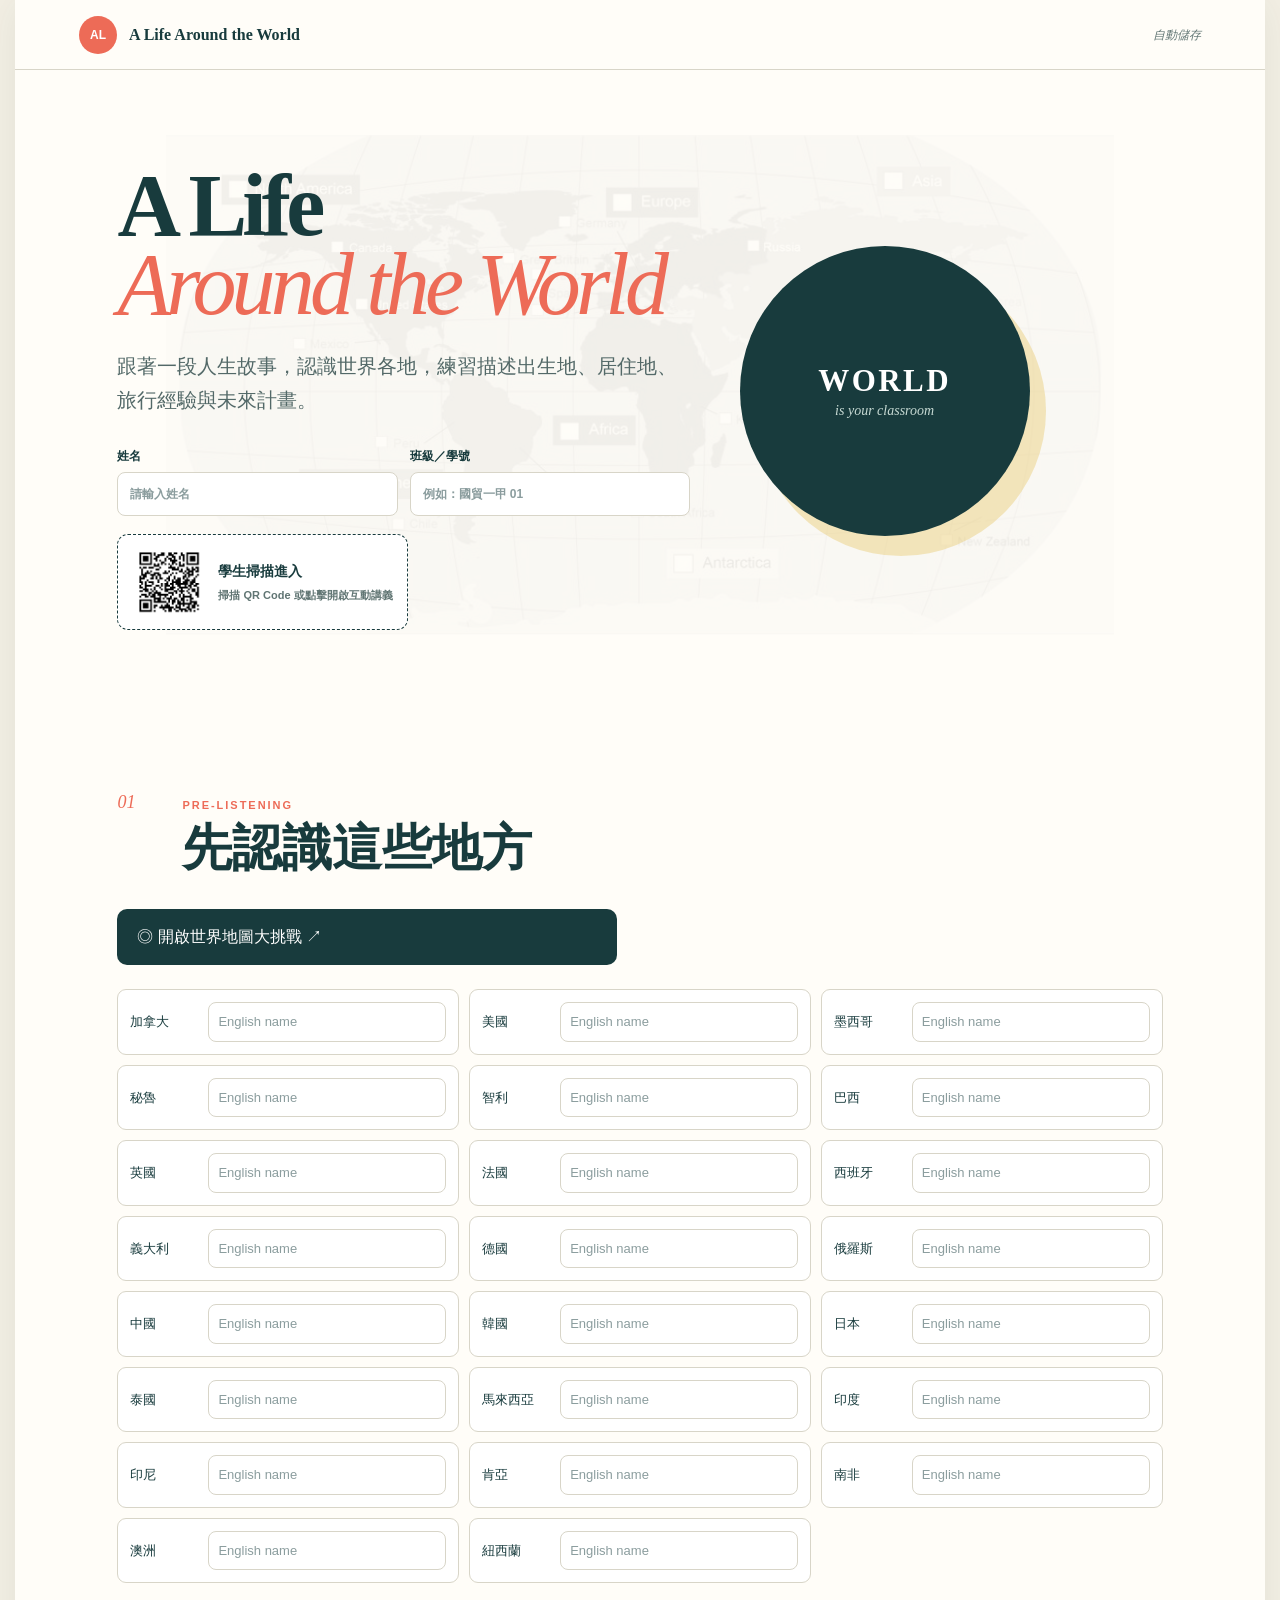
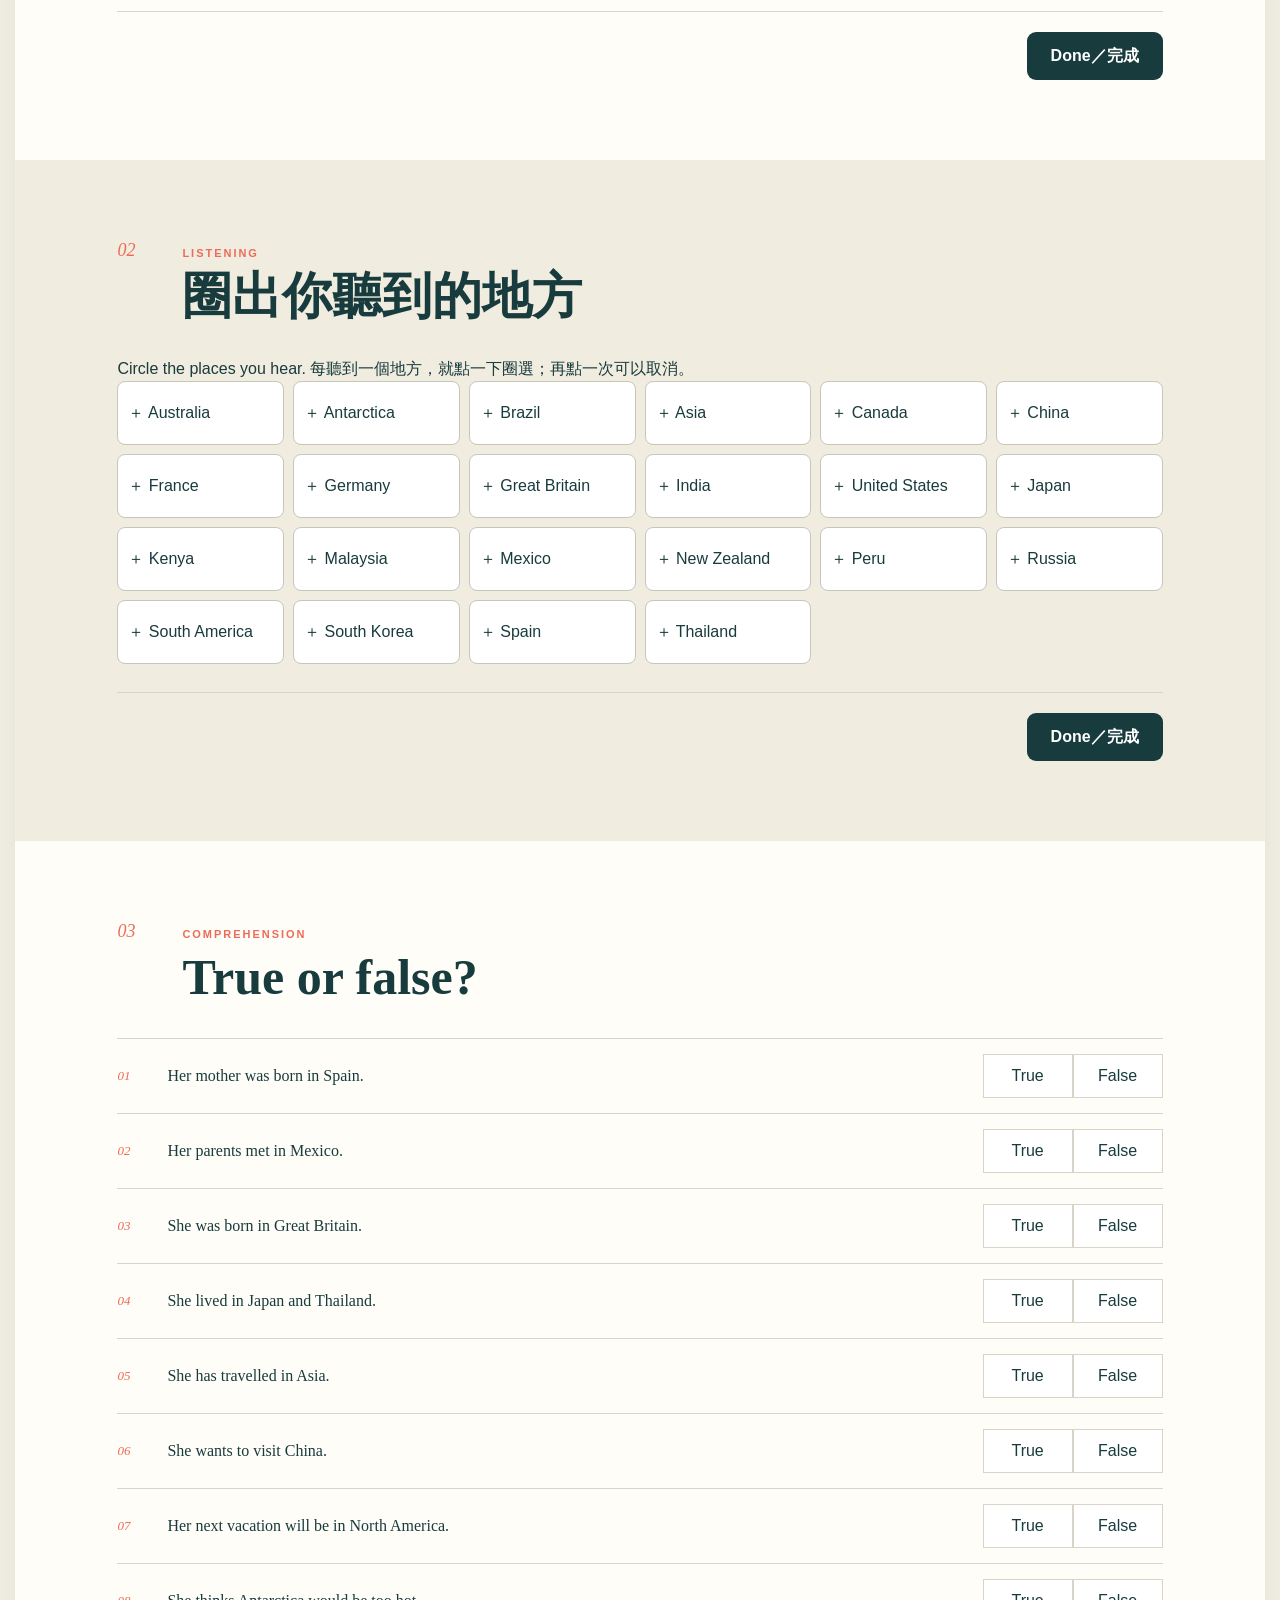
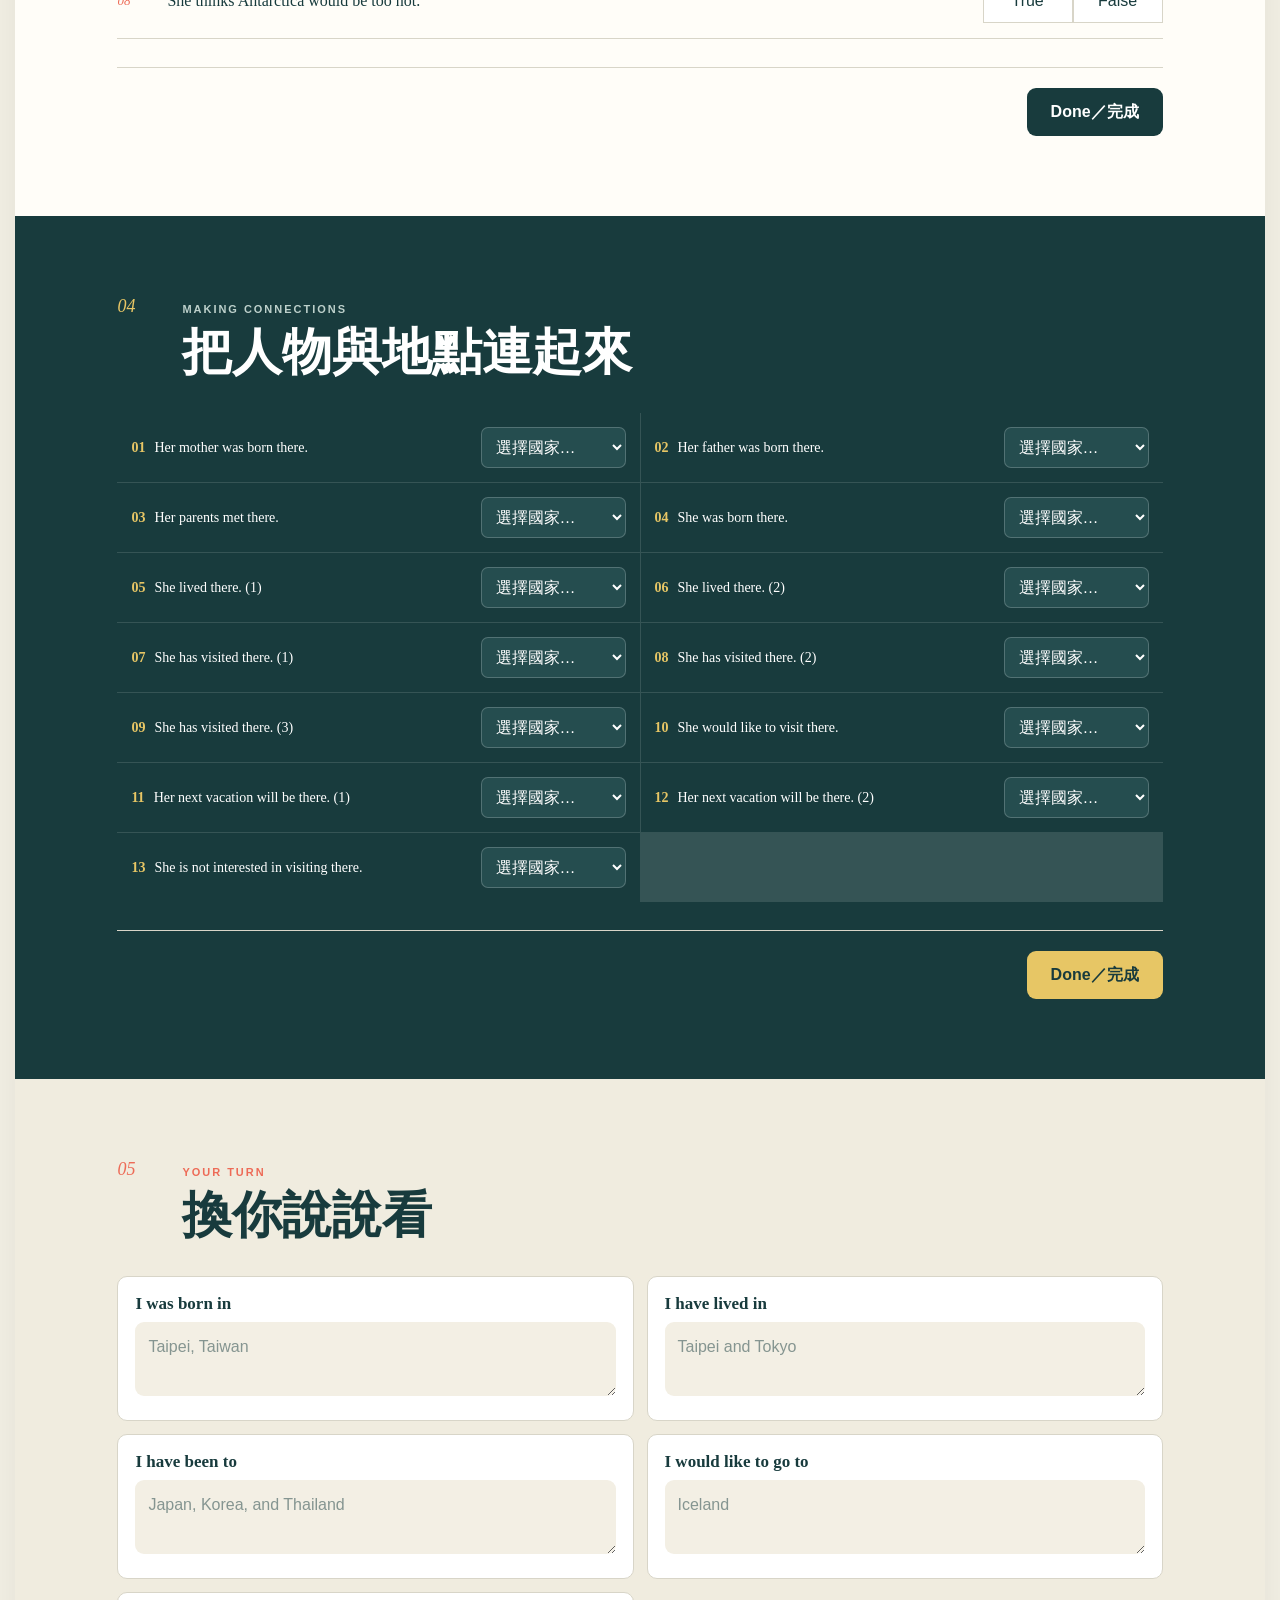
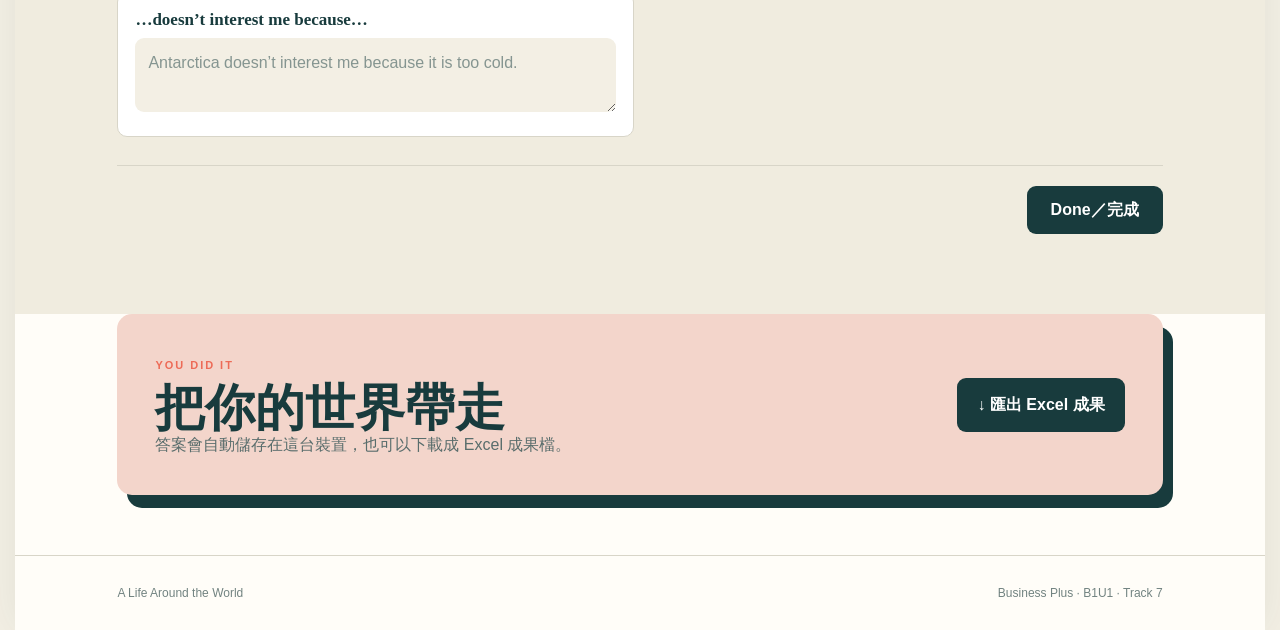
==== commit 99d3bad0: "Sync worksheet Done buttons with Sites release" ====
--- a/index.html
+++ b/index.html
@@ -1,3 +1,3 @@
-<!doctype html><html lang="zh-Hant"><head><meta charset="UTF-8"><meta name="viewport" content="width=device-width, initial-scale=1.0"><title>A Life Around the World｜互動學習單</title><link rel="icon" href="./favicon.svg">  <script type="module" crossorigin src="./assets/index-BxsrD9GM.js"></script>
-  <link rel="stylesheet" crossorigin href="./assets/index-B_5YIsS-.css">
+<!doctype html><html lang="zh-Hant"><head><meta charset="UTF-8"><meta name="viewport" content="width=device-width, initial-scale=1.0"><title>A Life Around the World｜互動學習單</title><link rel="icon" href="./favicon.svg">  <script type="module" crossorigin src="./assets/index-C06Akemw.js"></script>
+  <link rel="stylesheet" crossorigin href="./assets/index-CRqjQUdB.css">
 </head><body><div id="root"></div></body></html>
--- a/assets/index-CRqjQUdB.css
+++ b/assets/index-CRqjQUdB.css
@@ -0,0 +1,2 @@
+/*! tailwindcss v4.2.1 | MIT License | https://tailwindcss.com */
+@layer theme{:root,:host{--font-sans:ui-sans-serif, system-ui, sans-serif, "Apple Color Emoji", "Segoe UI Emoji", "Segoe UI Symbol", "Noto Color Emoji";--font-mono:ui-monospace, SFMono-Regular, Menlo, Monaco, Consolas, "Liberation Mono", "Courier New", monospace;--default-font-family:var(--font-sans);--default-mono-font-family:var(--font-mono)}}@layer base{*,:after,:before,::backdrop{box-sizing:border-box;border:0 solid;margin:0;padding:0}::file-selector-button{box-sizing:border-box;border:0 solid;margin:0;padding:0}html,:host{-webkit-text-size-adjust:100%;tab-size:4;line-height:1.5;font-family:var(--default-font-family,ui-sans-serif, system-ui, sans-serif, "Apple Color Emoji", "Segoe UI Emoji", "Segoe UI Symbol", "Noto Color Emoji");font-feature-settings:var(--default-font-feature-settings,normal);font-variation-settings:var(--default-font-variation-settings,normal);-webkit-tap-highlight-color:transparent}hr{height:0;color:inherit;border-top-width:1px}abbr:where([title]){-webkit-text-decoration:underline dotted;text-decoration:underline dotted}h1,h2,h3,h4,h5,h6{font-size:inherit;font-weight:inherit}a{color:inherit;-webkit-text-decoration:inherit;-webkit-text-decoration:inherit;-webkit-text-decoration:inherit;-webkit-text-decoration:inherit;text-decoration:inherit}b,strong{font-weight:bolder}code,kbd,samp,pre{font-family:var(--default-mono-font-family,ui-monospace, SFMono-Regular, Menlo, Monaco, Consolas, "Liberation Mono", "Courier New", monospace);font-feature-settings:var(--default-mono-font-feature-settings,normal);font-variation-settings:var(--default-mono-font-variation-settings,normal);font-size:1em}small{font-size:80%}sub,sup{vertical-align:baseline;font-size:75%;line-height:0;position:relative}sub{bottom:-.25em}sup{top:-.5em}table{text-indent:0;border-color:inherit;border-collapse:collapse}:-moz-focusring{outline:auto}progress{vertical-align:baseline}summary{display:list-item}ol,ul,menu{list-style:none}img,svg,video,canvas,audio,iframe,embed,object{vertical-align:middle;display:block}img,video{max-width:100%;height:auto}button,input,select,optgroup,textarea{font:inherit;font-feature-settings:inherit;font-variation-settings:inherit;letter-spacing:inherit;color:inherit;opacity:1;background-color:#0000;border-radius:0}::file-selector-button{font:inherit;font-feature-settings:inherit;font-variation-settings:inherit;letter-spacing:inherit;color:inherit;opacity:1;background-color:#0000;border-radius:0}:where(select:is([multiple],[size])) optgroup{font-weight:bolder}:where(select:is([multiple],[size])) optgroup option{padding-inline-start:20px}::file-selector-button{margin-inline-end:4px}::placeholder{opacity:1}@supports (not ((-webkit-appearance:-apple-pay-button))) or (contain-intrinsic-size:1px){::placeholder{color:currentColor}@supports (color:color-mix(in lab, red, red)){::placeholder{color:color-mix(in oklab, currentcolor 50%, transparent)}}}textarea{resize:vertical}::-webkit-search-decoration{-webkit-appearance:none}::-webkit-date-and-time-value{min-height:1lh;text-align:inherit}::-webkit-datetime-edit{display:inline-flex}::-webkit-datetime-edit-fields-wrapper{padding:0}::-webkit-datetime-edit{padding-block:0}::-webkit-datetime-edit-year-field{padding-block:0}::-webkit-datetime-edit-month-field{padding-block:0}::-webkit-datetime-edit-day-field{padding-block:0}::-webkit-datetime-edit-hour-field{padding-block:0}::-webkit-datetime-edit-minute-field{padding-block:0}::-webkit-datetime-edit-second-field{padding-block:0}::-webkit-datetime-edit-millisecond-field{padding-block:0}::-webkit-datetime-edit-meridiem-field{padding-block:0}::-webkit-calendar-picker-indicator{line-height:1}:-moz-ui-invalid{box-shadow:none}button,input:where([type=button],[type=reset],[type=submit]){appearance:button}::file-selector-button{appearance:button}::-webkit-inner-spin-button{height:auto}::-webkit-outer-spin-button{height:auto}[hidden]:where(:not([hidden=until-found])){display:none!important}}@layer components;@layer utilities{.grid{display:grid}}:root{--ink:#183b3d;--paper:#fffdf8;--cream:#f3efe4;--coral:#ed6b57;--mint:#cfe0d6;--line:#d8d5c8;--gold:#e7c665}*{box-sizing:border-box}body{background:var(--cream);color:var(--ink);margin:0;font-family:Arial,Noto Sans TC,sans-serif}button,input,textarea,select{font:inherit}main{background:var(--paper);max-width:1250px;margin:auto;box-shadow:0 0 40px #183b3d12}header{z-index:5;border-bottom:1px solid var(--line);-webkit-backdrop-filter:blur(10px);backdrop-filter:blur(10px);background:#fffdf8ef;align-items:center;gap:12px;height:70px;padding:0 5vw;display:flex;position:sticky;top:0}header>b{background:var(--coral);color:#fff;border-radius:50%;place-items:center;width:38px;height:38px;font-size:12px;display:grid}header>span{font:700 16px Georgia}header>i{color:#607573;margin-left:auto;font-size:12px}.hero{isolation:isolate;grid-template-columns:1.15fr .85fr;align-items:center;gap:50px;min-height:570px;padding:82px clamp(25px,8vw,105px);display:grid;position:relative;overflow:hidden}.hero small,.sec small,.export small{letter-spacing:.18em;color:var(--coral);font-size:11px;font-weight:800}h1{letter-spacing:-.055em;margin:14px 0 25px;font:700 clamp(50px,7vw,88px)/.9 Georgia}h1 em{color:var(--coral);font-weight:400}.hero p{color:#536968;max-width:620px;font:20px/1.7 Georgia}.student{grid-template-columns:1fr 1fr;gap:12px;margin-top:30px;display:grid}.student label{font-size:12px;font-weight:700}input{border:1px solid var(--line);background:#fff;border-radius:8px;width:100%;margin-top:7px;padding:12px;display:block}.globe{aspect-ratio:1;background:var(--ink);color:#fff;letter-spacing:.08em;border-radius:50%;flex-direction:column;justify-content:center;align-items:center;gap:4px;max-width:290px;font:700 31px Georgia;display:flex;box-shadow:16px 20px #e7c66566}.globe span{color:#c6d9d3;letter-spacing:0;margin:0;font:italic 14px/1.1 Georgia;display:block}.sec{padding:80px clamp(25px,8vw,105px)}.sec.tint{background:#f0ecdf}.title{grid-template-columns:45px 1fr;gap:20px;margin-bottom:36px;display:grid}.title>i{color:var(--coral);font:italic 18px Georgia}.title h2,.export h2{margin:7px 0 0;font:700 clamp(34px,4vw,50px)/1 Georgia}.map{background:var(--ink);color:#fff;border-radius:10px;max-width:500px;margin-bottom:24px;padding:16px 20px;text-decoration:none;display:block}.grid{display:grid}.countries{grid-template-columns:repeat(3,1fr);gap:10px}.countries label{border:1px solid var(--line);background:#fff;border-radius:9px;grid-template-columns:70px 1fr;align-items:center;gap:8px;padding:12px;font-size:13px;display:grid}.countries input{margin:0;padding:9px}.chips{grid-template-columns:repeat(6,minmax(0,1fr));gap:9px}.chips button{cursor:pointer;text-align:left;min-width:0;min-height:64px;color:var(--ink);background:#fff;border:1px solid #c7c6bb;border-radius:8px;padding:10px;font-size:16px}.chips button.on{background:var(--ink);color:#fff}.questions{border-top:1px solid var(--line)}.questions>div{border-bottom:1px solid var(--line);grid-template-columns:38px 1fr 180px;align-items:center;gap:12px;padding:15px 0;display:grid}.questions>div>b{color:var(--coral);font:italic 13px Georgia}.questions p{margin:0;font:16px Georgia}.questions span{grid-template-columns:1fr 1fr;display:grid}.questions button{border:1px solid var(--line);background:#fff;padding:9px}.questions .yes{color:#fff;background:#397f68}.questions .no{background:var(--coral);color:#fff}.dark{background:var(--ink);color:#fff}.dark .title>i{color:var(--gold)}.dark small{color:#bdd0cb}.matches{background:#ffffff20;grid-template-columns:1fr 1fr;gap:1px;display:grid}.matches label{background:var(--ink);grid-template-columns:1fr 145px;align-items:center;gap:10px;padding:14px;display:grid}.matches label span{gap:9px;font:14px Georgia;display:flex}.matches label b{color:var(--gold)}select{color:#fff;background:#254d4f;border:1px solid #ffffff35;border-radius:7px;padding:10px}.notes{border-left:4px solid var(--gold);background:var(--cream);margin-bottom:25px;padding:17px;line-height:1.8}.write{grid-template-columns:32px 1fr;gap:11px;margin-top:11px;display:grid}.write>b{background:var(--coral);color:#fff;border-radius:50%;place-items:center;width:31px;height:31px;display:grid}textarea{border:1px solid var(--line);resize:vertical;border-radius:9px;width:100%;min-height:72px;padding:13px}.your{grid-template-columns:1fr 1fr;gap:13px;display:grid}.your label{border:1px solid var(--line);background:#fff;border-radius:10px;padding:17px}.your label b{margin-bottom:8px;font:700 17px Georgia;display:block}.your textarea{background:var(--cream);border:0}.export{box-shadow:10px 13px 0 var(--ink);background:#f3d5cb;border-radius:15px;grid-template-columns:1fr auto;align-items:center;gap:25px;margin:0 clamp(25px,8vw,105px) 60px;padding:38px;display:grid}.export p{color:#596d6c}.export button{background:var(--ink);color:#fff;border:0;border-radius:9px;padding:15px 20px;font-weight:700}footer{border-top:1px solid var(--line);color:#728381;justify-content:space-between;padding:28px clamp(25px,8vw,105px);font-size:12px;display:flex}@media (width<=850px){.hero{grid-template-columns:1fr}.globe{max-width:230px}.countries{grid-template-columns:1fr 1fr}.chips{grid-template-columns:repeat(3,1fr)}.matches,.export{grid-template-columns:1fr}}@media (width<=600px){header{height:62px}.hero,.sec{padding:52px 20px}.hero h1{font-size:49px}.hero p{font-size:17px}.student,.countries,.your{grid-template-columns:1fr}.chips{grid-template-columns:1fr 1fr}.questions>div{grid-template-columns:28px 1fr}.questions span{grid-column:2}.matches label{grid-template-columns:1fr}.export{box-shadow:7px 9px 0 var(--ink);margin:0 20px 42px;padding:26px}footer{flex-direction:column;gap:5px;padding:22px 20px}}.hero-qr{color:#183b3d;background:#fff;border:1px dashed #183b3d;border-radius:11px;align-items:center;gap:12px;width:max-content;max-width:100%;margin-top:18px;padding:10px 14px;text-decoration:none;display:flex}.hero-qr img{border-radius:7px;width:74px;height:74px}.hero-qr span,.hero-qr b,.hero-qr small{display:block}.hero-qr b{font-size:14px}.hero-qr small{color:#607573;letter-spacing:0;margin-top:5px;font-size:11px}.hero-qr:hover{border-color:#ed6b57;box-shadow:0 6px 16px #183b3d18}.hero:before{content:"";z-index:-1;opacity:.075;filter:grayscale();background:url(../world-map-background.png) 50%/contain no-repeat;position:absolute;inset:4% 1%}.hero>div{z-index:1;position:relative}.chips button:focus-visible{outline:3px solid var(--coral);outline-offset:3px}.activity-completion{border-top:1px solid #d8d5c8;flex-wrap:wrap;justify-content:flex-end;align-items:center;gap:16px;margin-top:28px;padding-top:20px;display:flex}.activity-completion span{font-size:14px}.done-button{color:#fff;cursor:pointer;background:#183b3d;border-radius:9px;min-height:48px;padding:12px 24px;font-size:16px;font-weight:700}.done-button:disabled{cursor:default;background:#397f68}.dark .done-button{color:#183b3d;background:#e7c665}.done-button:focus-visible{outline-offset:4px;outline:3px solid #ed6b57}
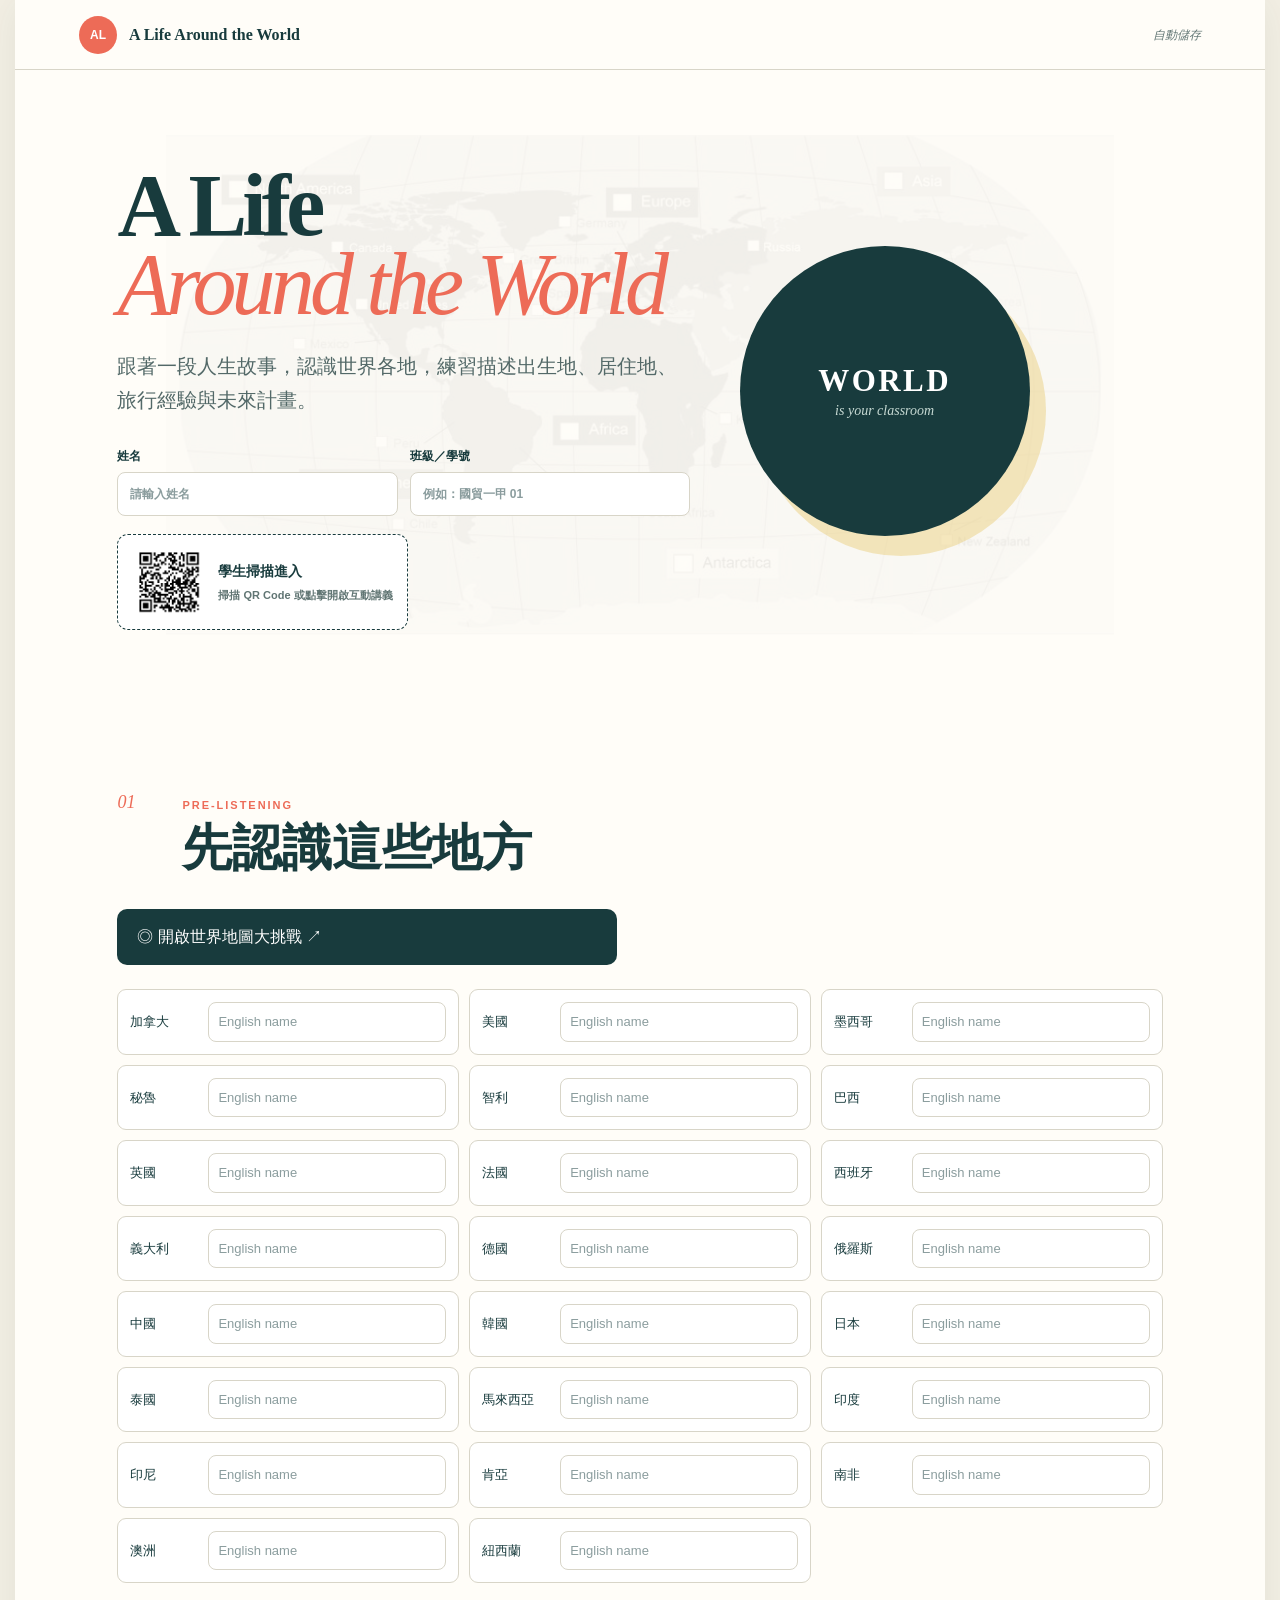
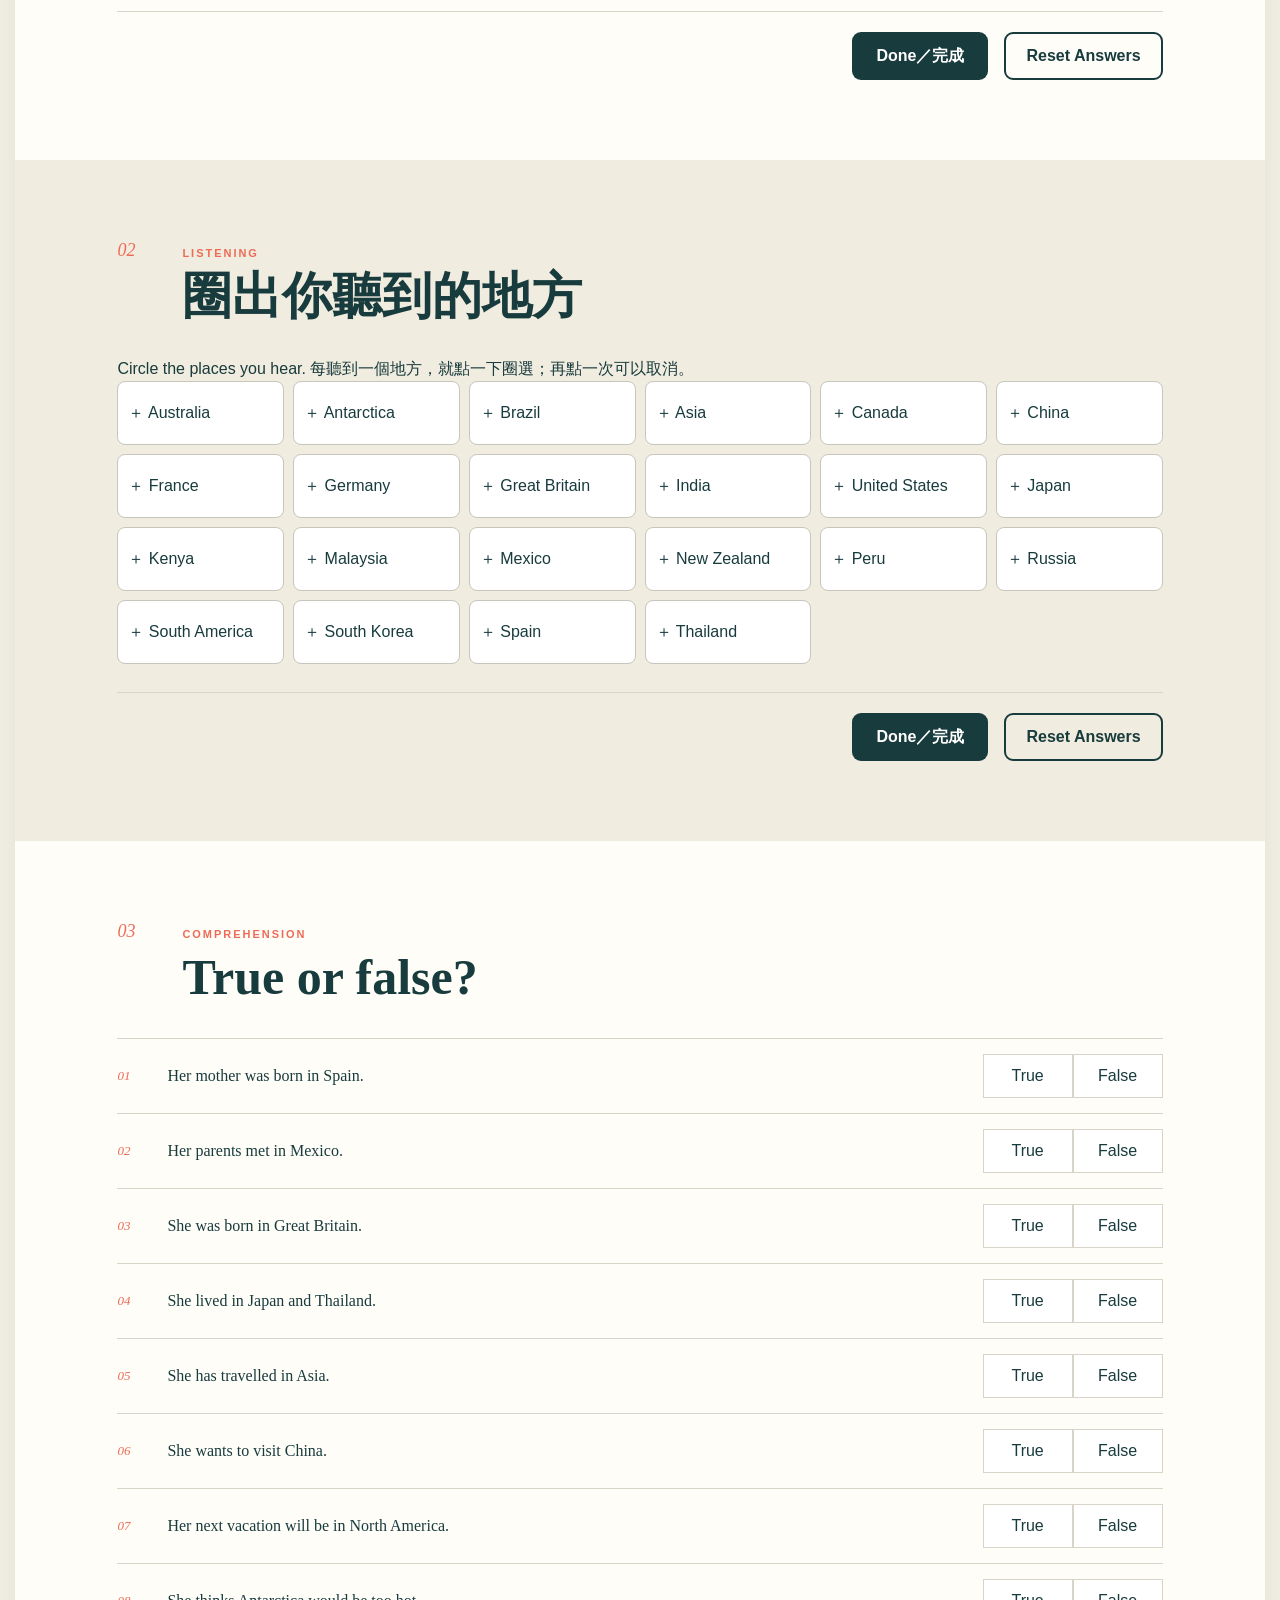
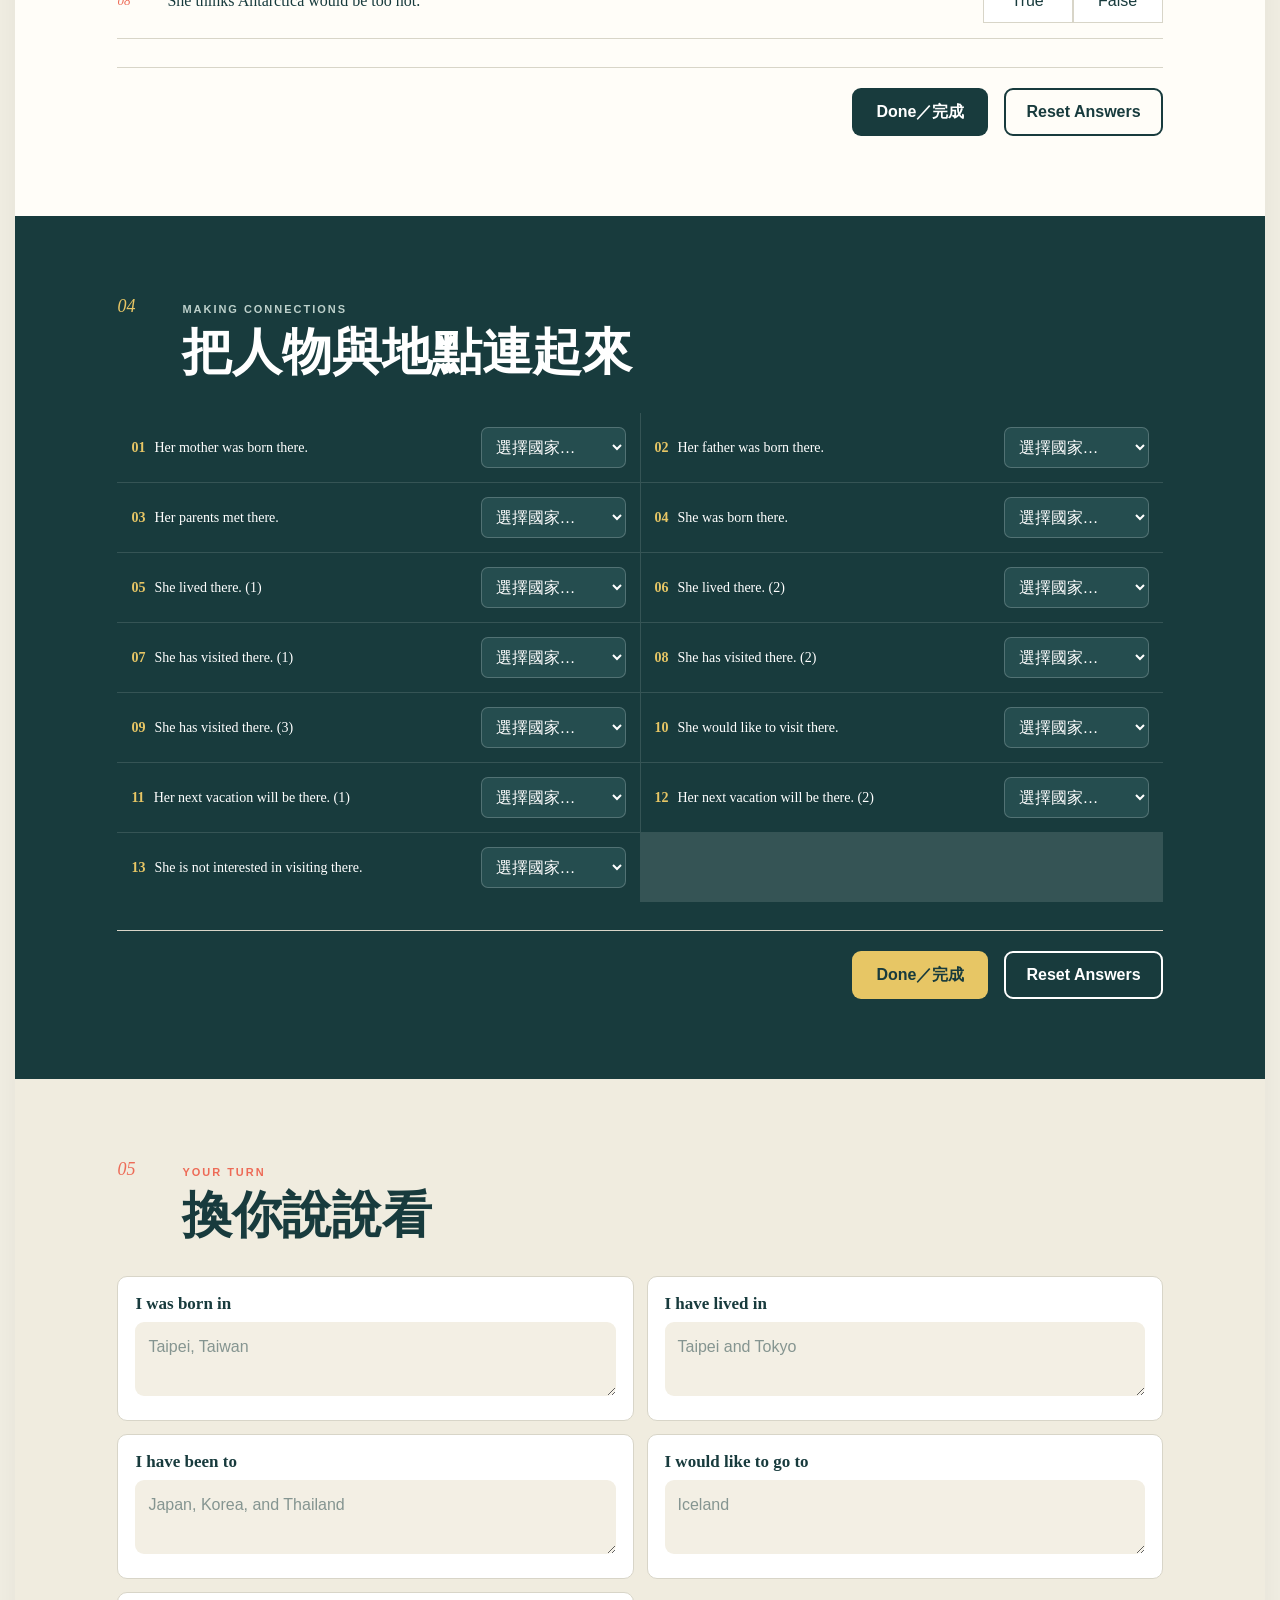
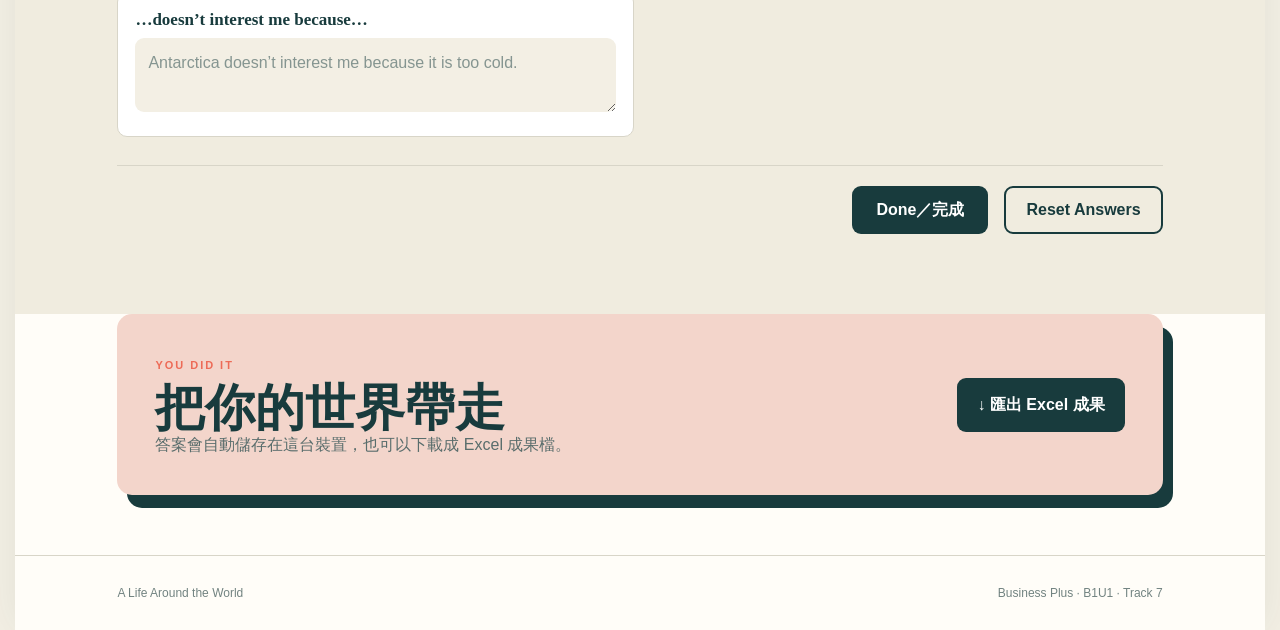
==== commit 39bee53a: "Publish activity Reset Answers buttons" ====
--- a/index.html
+++ b/index.html
@@ -1,3 +1,3 @@
-<!doctype html><html lang="zh-Hant"><head><meta charset="UTF-8"><meta name="viewport" content="width=device-width, initial-scale=1.0"><title>A Life Around the World｜互動學習單</title><link rel="icon" href="./favicon.svg">  <script type="module" crossorigin src="./assets/index-C06Akemw.js"></script>
-  <link rel="stylesheet" crossorigin href="./assets/index-CRqjQUdB.css">
+<!doctype html><html lang="zh-Hant"><head><meta charset="UTF-8"><meta name="viewport" content="width=device-width, initial-scale=1.0"><title>A Life Around the World｜互動學習單</title><link rel="icon" href="./favicon.svg">  <script type="module" crossorigin src="./assets/index-BQ3zp1hU.js"></script>
+  <link rel="stylesheet" crossorigin href="./assets/index-KNHkf9sz.css">
 </head><body><div id="root"></div></body></html>
--- a/assets/index-KNHkf9sz.css
+++ b/assets/index-KNHkf9sz.css
@@ -0,0 +1,2 @@
+/*! tailwindcss v4.2.1 | MIT License | https://tailwindcss.com */
+@layer theme{:root,:host{--font-sans:ui-sans-serif, system-ui, sans-serif, "Apple Color Emoji", "Segoe UI Emoji", "Segoe UI Symbol", "Noto Color Emoji";--font-mono:ui-monospace, SFMono-Regular, Menlo, Monaco, Consolas, "Liberation Mono", "Courier New", monospace;--default-font-family:var(--font-sans);--default-mono-font-family:var(--font-mono)}}@layer base{*,:after,:before,::backdrop{box-sizing:border-box;border:0 solid;margin:0;padding:0}::file-selector-button{box-sizing:border-box;border:0 solid;margin:0;padding:0}html,:host{-webkit-text-size-adjust:100%;tab-size:4;line-height:1.5;font-family:var(--default-font-family,ui-sans-serif, system-ui, sans-serif, "Apple Color Emoji", "Segoe UI Emoji", "Segoe UI Symbol", "Noto Color Emoji");font-feature-settings:var(--default-font-feature-settings,normal);font-variation-settings:var(--default-font-variation-settings,normal);-webkit-tap-highlight-color:transparent}hr{height:0;color:inherit;border-top-width:1px}abbr:where([title]){-webkit-text-decoration:underline dotted;text-decoration:underline dotted}h1,h2,h3,h4,h5,h6{font-size:inherit;font-weight:inherit}a{color:inherit;-webkit-text-decoration:inherit;-webkit-text-decoration:inherit;-webkit-text-decoration:inherit;-webkit-text-decoration:inherit;text-decoration:inherit}b,strong{font-weight:bolder}code,kbd,samp,pre{font-family:var(--default-mono-font-family,ui-monospace, SFMono-Regular, Menlo, Monaco, Consolas, "Liberation Mono", "Courier New", monospace);font-feature-settings:var(--default-mono-font-feature-settings,normal);font-variation-settings:var(--default-mono-font-variation-settings,normal);font-size:1em}small{font-size:80%}sub,sup{vertical-align:baseline;font-size:75%;line-height:0;position:relative}sub{bottom:-.25em}sup{top:-.5em}table{text-indent:0;border-color:inherit;border-collapse:collapse}:-moz-focusring{outline:auto}progress{vertical-align:baseline}summary{display:list-item}ol,ul,menu{list-style:none}img,svg,video,canvas,audio,iframe,embed,object{vertical-align:middle;display:block}img,video{max-width:100%;height:auto}button,input,select,optgroup,textarea{font:inherit;font-feature-settings:inherit;font-variation-settings:inherit;letter-spacing:inherit;color:inherit;opacity:1;background-color:#0000;border-radius:0}::file-selector-button{font:inherit;font-feature-settings:inherit;font-variation-settings:inherit;letter-spacing:inherit;color:inherit;opacity:1;background-color:#0000;border-radius:0}:where(select:is([multiple],[size])) optgroup{font-weight:bolder}:where(select:is([multiple],[size])) optgroup option{padding-inline-start:20px}::file-selector-button{margin-inline-end:4px}::placeholder{opacity:1}@supports (not ((-webkit-appearance:-apple-pay-button))) or (contain-intrinsic-size:1px){::placeholder{color:currentColor}@supports (color:color-mix(in lab, red, red)){::placeholder{color:color-mix(in oklab, currentcolor 50%, transparent)}}}textarea{resize:vertical}::-webkit-search-decoration{-webkit-appearance:none}::-webkit-date-and-time-value{min-height:1lh;text-align:inherit}::-webkit-datetime-edit{display:inline-flex}::-webkit-datetime-edit-fields-wrapper{padding:0}::-webkit-datetime-edit{padding-block:0}::-webkit-datetime-edit-year-field{padding-block:0}::-webkit-datetime-edit-month-field{padding-block:0}::-webkit-datetime-edit-day-field{padding-block:0}::-webkit-datetime-edit-hour-field{padding-block:0}::-webkit-datetime-edit-minute-field{padding-block:0}::-webkit-datetime-edit-second-field{padding-block:0}::-webkit-datetime-edit-millisecond-field{padding-block:0}::-webkit-datetime-edit-meridiem-field{padding-block:0}::-webkit-calendar-picker-indicator{line-height:1}:-moz-ui-invalid{box-shadow:none}button,input:where([type=button],[type=reset],[type=submit]){appearance:button}::file-selector-button{appearance:button}::-webkit-inner-spin-button{height:auto}::-webkit-outer-spin-button{height:auto}[hidden]:where(:not([hidden=until-found])){display:none!important}}@layer components;@layer utilities{.grid{display:grid}}:root{--ink:#183b3d;--paper:#fffdf8;--cream:#f3efe4;--coral:#ed6b57;--mint:#cfe0d6;--line:#d8d5c8;--gold:#e7c665}*{box-sizing:border-box}body{background:var(--cream);color:var(--ink);margin:0;font-family:Arial,Noto Sans TC,sans-serif}button,input,textarea,select{font:inherit}main{background:var(--paper);max-width:1250px;margin:auto;box-shadow:0 0 40px #183b3d12}header{z-index:5;border-bottom:1px solid var(--line);-webkit-backdrop-filter:blur(10px);backdrop-filter:blur(10px);background:#fffdf8ef;align-items:center;gap:12px;height:70px;padding:0 5vw;display:flex;position:sticky;top:0}header>b{background:var(--coral);color:#fff;border-radius:50%;place-items:center;width:38px;height:38px;font-size:12px;display:grid}header>span{font:700 16px Georgia}header>i{color:#607573;margin-left:auto;font-size:12px}.hero{isolation:isolate;grid-template-columns:1.15fr .85fr;align-items:center;gap:50px;min-height:570px;padding:82px clamp(25px,8vw,105px);display:grid;position:relative;overflow:hidden}.hero small,.sec small,.export small{letter-spacing:.18em;color:var(--coral);font-size:11px;font-weight:800}h1{letter-spacing:-.055em;margin:14px 0 25px;font:700 clamp(50px,7vw,88px)/.9 Georgia}h1 em{color:var(--coral);font-weight:400}.hero p{color:#536968;max-width:620px;font:20px/1.7 Georgia}.student{grid-template-columns:1fr 1fr;gap:12px;margin-top:30px;display:grid}.student label{font-size:12px;font-weight:700}input{border:1px solid var(--line);background:#fff;border-radius:8px;width:100%;margin-top:7px;padding:12px;display:block}.globe{aspect-ratio:1;background:var(--ink);color:#fff;letter-spacing:.08em;border-radius:50%;flex-direction:column;justify-content:center;align-items:center;gap:4px;max-width:290px;font:700 31px Georgia;display:flex;box-shadow:16px 20px #e7c66566}.globe span{color:#c6d9d3;letter-spacing:0;margin:0;font:italic 14px/1.1 Georgia;display:block}.sec{padding:80px clamp(25px,8vw,105px)}.sec.tint{background:#f0ecdf}.title{grid-template-columns:45px 1fr;gap:20px;margin-bottom:36px;display:grid}.title>i{color:var(--coral);font:italic 18px Georgia}.title h2,.export h2{margin:7px 0 0;font:700 clamp(34px,4vw,50px)/1 Georgia}.map{background:var(--ink);color:#fff;border-radius:10px;max-width:500px;margin-bottom:24px;padding:16px 20px;text-decoration:none;display:block}.grid{display:grid}.countries{grid-template-columns:repeat(3,1fr);gap:10px}.countries label{border:1px solid var(--line);background:#fff;border-radius:9px;grid-template-columns:70px 1fr;align-items:center;gap:8px;padding:12px;font-size:13px;display:grid}.countries input{margin:0;padding:9px}.chips{grid-template-columns:repeat(6,minmax(0,1fr));gap:9px}.chips button{cursor:pointer;text-align:left;min-width:0;min-height:64px;color:var(--ink);background:#fff;border:1px solid #c7c6bb;border-radius:8px;padding:10px;font-size:16px}.chips button.on{background:var(--ink);color:#fff}.questions{border-top:1px solid var(--line)}.questions>div{border-bottom:1px solid var(--line);grid-template-columns:38px 1fr 180px;align-items:center;gap:12px;padding:15px 0;display:grid}.questions>div>b{color:var(--coral);font:italic 13px Georgia}.questions p{margin:0;font:16px Georgia}.questions span{grid-template-columns:1fr 1fr;display:grid}.questions button{border:1px solid var(--line);background:#fff;padding:9px}.questions .yes{color:#fff;background:#397f68}.questions .no{background:var(--coral);color:#fff}.dark{background:var(--ink);color:#fff}.dark .title>i{color:var(--gold)}.dark small{color:#bdd0cb}.matches{background:#ffffff20;grid-template-columns:1fr 1fr;gap:1px;display:grid}.matches label{background:var(--ink);grid-template-columns:1fr 145px;align-items:center;gap:10px;padding:14px;display:grid}.matches label span{gap:9px;font:14px Georgia;display:flex}.matches label b{color:var(--gold)}select{color:#fff;background:#254d4f;border:1px solid #ffffff35;border-radius:7px;padding:10px}.notes{border-left:4px solid var(--gold);background:var(--cream);margin-bottom:25px;padding:17px;line-height:1.8}.write{grid-template-columns:32px 1fr;gap:11px;margin-top:11px;display:grid}.write>b{background:var(--coral);color:#fff;border-radius:50%;place-items:center;width:31px;height:31px;display:grid}textarea{border:1px solid var(--line);resize:vertical;border-radius:9px;width:100%;min-height:72px;padding:13px}.your{grid-template-columns:1fr 1fr;gap:13px;display:grid}.your label{border:1px solid var(--line);background:#fff;border-radius:10px;padding:17px}.your label b{margin-bottom:8px;font:700 17px Georgia;display:block}.your textarea{background:var(--cream);border:0}.export{box-shadow:10px 13px 0 var(--ink);background:#f3d5cb;border-radius:15px;grid-template-columns:1fr auto;align-items:center;gap:25px;margin:0 clamp(25px,8vw,105px) 60px;padding:38px;display:grid}.export p{color:#596d6c}.export button{background:var(--ink);color:#fff;border:0;border-radius:9px;padding:15px 20px;font-weight:700}footer{border-top:1px solid var(--line);color:#728381;justify-content:space-between;padding:28px clamp(25px,8vw,105px);font-size:12px;display:flex}@media (width<=850px){.hero{grid-template-columns:1fr}.globe{max-width:230px}.countries{grid-template-columns:1fr 1fr}.chips{grid-template-columns:repeat(3,1fr)}.matches,.export{grid-template-columns:1fr}}@media (width<=600px){header{height:62px}.hero,.sec{padding:52px 20px}.hero h1{font-size:49px}.hero p{font-size:17px}.student,.countries,.your{grid-template-columns:1fr}.chips{grid-template-columns:1fr 1fr}.questions>div{grid-template-columns:28px 1fr}.questions span{grid-column:2}.matches label{grid-template-columns:1fr}.export{box-shadow:7px 9px 0 var(--ink);margin:0 20px 42px;padding:26px}footer{flex-direction:column;gap:5px;padding:22px 20px}}.hero-qr{color:#183b3d;background:#fff;border:1px dashed #183b3d;border-radius:11px;align-items:center;gap:12px;width:max-content;max-width:100%;margin-top:18px;padding:10px 14px;text-decoration:none;display:flex}.hero-qr img{border-radius:7px;width:74px;height:74px}.hero-qr span,.hero-qr b,.hero-qr small{display:block}.hero-qr b{font-size:14px}.hero-qr small{color:#607573;letter-spacing:0;margin-top:5px;font-size:11px}.hero-qr:hover{border-color:#ed6b57;box-shadow:0 6px 16px #183b3d18}.hero:before{content:"";z-index:-1;opacity:.075;filter:grayscale();background:url(../world-map-background.png) 50%/contain no-repeat;position:absolute;inset:4% 1%}.hero>div{z-index:1;position:relative}.chips button:focus-visible{outline:3px solid var(--coral);outline-offset:3px}.activity-completion{border-top:1px solid #d8d5c8;flex-wrap:wrap;justify-content:flex-end;align-items:center;gap:16px;margin-top:28px;padding-top:20px;display:flex}.activity-completion span{font-size:14px}.done-button{color:#fff;cursor:pointer;background:#183b3d;border-radius:9px;min-height:48px;padding:12px 24px;font-size:16px;font-weight:700}.done-button:disabled{cursor:default;background:#397f68}.dark .done-button{color:#183b3d;background:#e7c665}.done-button:focus-visible{outline-offset:4px;outline:3px solid #ed6b57}.reset-answers-button{color:#183b3d;cursor:pointer;background:0 0;border:2px solid;border-radius:9px;min-height:48px;padding:10px 20px;font-size:16px;font-weight:700}.dark .reset-answers-button{color:#fff}.reset-answers-button:focus-visible{outline-offset:4px;outline:3px solid #ed6b57}.reset-answers-button:hover{background:#183b3d12}.dark .reset-answers-button:hover{background:#ffffff18}
